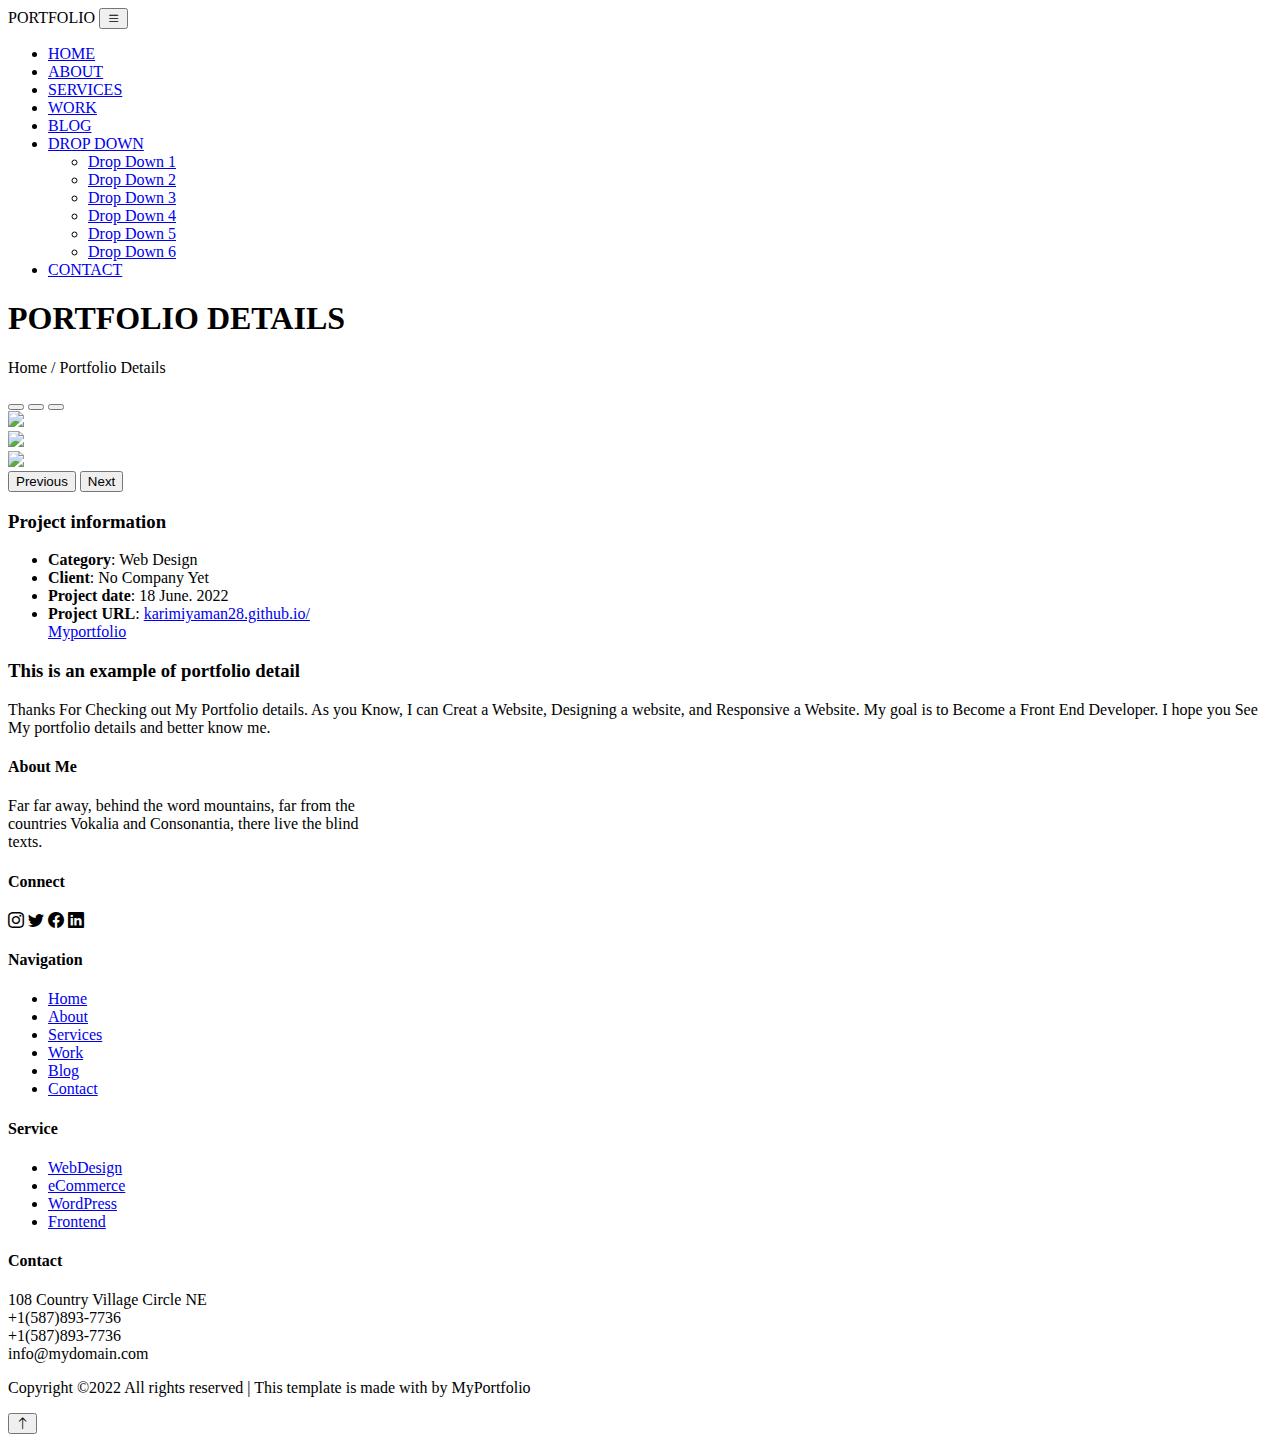
==== portfoliodetail.html @ f59cda99 "added portfoliodetail to folder" ====
<!DOCTYPE html>
<html>
<head>
	<meta charset="utf-8">
	<meta name="viewport" content="width=device-width, initial-scale=1.0" >
	<link href="https://cdn.jsdelivr.net/npm/bootstrap@5.0.2/dist/css/bootstrap.min.css" rel="stylesheet" integrity="sha384-EVSTQN3/azprG1Anm3QDgpJLIm9Nao0Yz1ztcQTwFspd3yD65VohhpuuCOmLASjC" crossorigin="anonymous">
	<link rel="stylesheet" type="text/css" href="css/style.css">
    <link rel="stylesheet" href="https://cdn.jsdelivr.net/npm/bootstrap-icons@1.7.2/font/bootstrap-icons.css">
    <link rel="stylesheet" href="css/detail.css">
	<title>Portfolio Details</title>
</head>
<body>
	<!-- header -->
	 <nav id="navbar" class="navbar navbar-expand-lg navbar-dark fixed-top">
	 <div class="container-xxl">
	  <span class="nav-logo h3 mt-2 text-light">PORTFOLIO</span>
	  <button class="navbar-toggle navbar-toggler" type="button" data-bs-toggle="collapse" data-bs-target="#toggleMenu" aria-controls="toggleMenu" aria-expanded="false" aria-label="Toggle navigation">
	   <i class="bi bi-list mobile-nav-toggles border-0"></i>
	  </button>
	   <div class="collapse navbar-collapse" id="toggleMenu">
     <div class="me-auto"></div>
	   	<ul class="navbar-nav">
	   	<li class="nav-item">
	   		<a href="#contact" class="nav-link text-light">HOME</a>
	   	</li>
	   		<li class="nav-item">
	   		<a href="#" class="nav-link text-light">ABOUT</a>
	   	</li>
	   		<li class="nav-item">
	   		<a href="#" class="nav-link text-light">SERVICES</a>
	   	</li>
	   	 	<li class="nav-item">
	   		<a href="#" class="nav-link text-light">WORK</a>
	   	  </li>
	   	    <li class="nav-item">
	   		<a href="#" class="nav-link text-light">BLOG</a>
	   	  </li>
	   	   <li class="nav-item dropdown">
	   		<a href="#" class="nav-link text-light dropdown-toggle" id="dropdwons" data-bs-toggle="dropdown">DROP DOWN</a>
	   		<ul class="dropdown-menu" aria-labelledby="dropdowns">
	   		  <li><a href="#" class="dropdown-item">Drop Down 1</a></li>
              <li><a href="#" class="dropdown-item">Drop Down 2</a></li>
              <li><a href="#" class="dropdown-item">Drop Down 3</a></li>
              <li><a href="#" class="dropdown-item">Drop Down 4</a></li>
              <li><a href="#" class="dropdown-item">Drop Down 5</a></li>
              <li><a href="#" class="dropdown-item">Drop Down 6</a></li>
	   	 </ul>
	   	  </li>
	   	  <li class="nav-item">
	   		<a href="#" class="nav-link text-light">CONTACT</a>
	   	  </li>
	   	</ul>
      </div>  
	   </div>
	  </div>
	 </nav>
	 <!-- End header Section -->
	 <!-- body -->
	  <div class="header">
	  	<div class="row justify-content-center my-5">
	  	 <div class="col-md-5 text-center ">
	  	  <h1 class="text-light">PORTFOLIO DETAILS</h1>
	  	  <p class="text-light">Home / <span>Portfolio Details</span></p>
	  	 </div>
	  	</div>
	  </div>
	 <!-- End Body Section -->
	 <!-- Portfolio-detail -->
	 <section id="portfolio-detail" class="portfolio-detail">
	 <div class="container">
	 <div class="row gy-4">
	  <div class="col-lg-8">
	  <div id="carouselExampleInterval" class="carousel slide" data-bs-ride="carousel">
	  <div class="carousel-indicators">
      <button type="button" data-bs-target="#carouselExampleIndicators" data-bs-slide-to="0" class="active" aria-current="true" aria-label="Slide 1"></button>
      <button type="button" data-bs-target="#carouselExampleIndicators" data-bs-slide-to="1" aria-label="Slide 2"></button>
      <button type="button" data-bs-target="#carouselExampleIndicators" data-bs-slide-to="2" aria-label="Slide 3"></button>
     </div>
      <div class="carousel-inner">
      <div class="carousel-item active" data-bs-interval="1000">
      <img src="./images/99.jpg" class="img-fluid rounded">
      </div>
      <div class="carousel-item" data-bs-interval="2000">
      <img src="./images/p.jpg" class="img-fluid rounded">
      </div>
      <div class="carousel-item">
      <img src="./images/d.jpg" class="img-fluid rounded">
      </div>
      </div>
     <button class="carousel-control-prev" type="button" data-bs-target="#carouselExampleInterval" data-bs-slide="prev">
     <span class="carousel-control-prev-icon d-none" aria-hidden="true"></span>
     <span class="visually-hidden">Previous</span>
     </button>
     <button class="carousel-control-next" type="button" data-bs-target="#carouselExampleInterval" data-bs-slide="next">
    <span class="carousel-control-next-icon d-none" aria-hidden="true"></span>
    <span class="visually-hidden">Next</span>
    </button>
     </div>
     </div>
      <div class="col-lg-4">
       <div class="port-info">
      <div class="portfolio-info my-5">
       <h3>Project information</h3>
       <ul>
       	<li><strong>Category</strong>: Web Design</li>
       	<li><strong>Client</strong>: No Company Yet</li>
       	<li><strong>Project date</strong>: 18 June. 2022</li>
       	<li><strong>Project URL</strong>: <a href="#" class="text-decoration-none text-dark">karimiyaman28.github.io/<br>Myportfolio</a></li>
       </ul>
      </div>
      </div>
       <div class="portfolio-discription">
       	<h3 class="mb-3 fw-bold ms-3">This is an example of portfolio detail</h3>
         <p class="ms-3">Thanks For Checking out My Portfolio details. As you Know, I can Creat a Website, Designing a website, and Responsive a Website. My goal is to Become a Front End Developer. I hope you See My portfolio details and better know me. </p>
       </div>
      </div>
     </div>
       <div class="footerss">
         <div class="container">
           <div class="row">
                  <div class="col-md-9">
                    <div class="feet d-lg-flex">
                    <div class="foots">
                   <div class="about-soc">
                     <h4 class="mb-4">About Me</h4>
                     <p class="mb-4">Far far away, behind the word mountains, far from the<br>countries Vokalia and Consonantia, there live the blind<br>texts.</p>
                     <div class="connect">
                       <h4 class="mb-4">Connect</h4>
                       <div class="icoss">
                         <i class="bi bi-instagram"></i>
                         <i class="bi bi-twitter"></i>
                         <i class="bi bi-facebook"></i>
                         <i class="bi bi-linkedin"></i>
                       </div>
                     </div>
                   </div>
                 </div>
                     <div class="foots">
                     <div class="navss">
                      <h4 class="mb-3">Navigation</h4>
                       <ul>
                         <li><a href="#">Home</a></li>
                         <li><a href="#">About</a></li>
                         <li><a href="#">Services</a></li>
                         <li><a href="#">Work</a></li>
                         <li><a href="#">Blog</a></li>
                         <li><a href="#">Contact</a></li>
                         
                       </ul>
                     </div>
                     </div>
                        <div class="foots">
                         <div class="sorvices">
                          <h4>Service</h4>
                           <ul>
                             <li><a href="#">WebDesign</a></li>
                             <li><a href="#">eCommerce</a></li>
                              <li><a href="#">WordPress</a></li>
                              <li><a href="#">Frontend</a></li>
                           </ul>
                         </div>
                        </div>
                         <div class="foots">
                         <div class="contactss">
                          <h4>Contact</h4>
                          <div class="infoss">
                           108 Country Village Circle NE
                           <br>
                           +1(587)893-7736
                           <br>
                           +1(587)893-7736
                           <br>
                          info@mydomain.com
                           </div>
                         </div>
                        </div>
                       
                   </div>
                     <div class="copyrights">
                          <div class="copyss">
                            <p>Copyright ©2022 All rights reserved | This template is made with by MyPortfolio </p>
                          </div>
                        </div>
                       <button id="arrown" title="back-top">
                          <i class="bi bi-arrow-up"></i>
                        </button>
                       
                  </div>
                </div>
              </div>
      	   </div>
        </div>
       </div>
   </section>
   <!-- End Portfolio-detail -->
   <script src="js/min.js"></script>
  <script src="https://cdn.jsdelivr.net/npm/bootstrap@5.0.2/dist/js/bootstrap.bundle.min.js" integrity="sha384-MrcW6ZMFYlzcLA8Nl+NtUVF0sA7MsXsP1UyJoMp4YLEuNSfAP+JcXn/tWtIaxVXM" crossorigin="anonymous">
  </script>
</body>
</html>
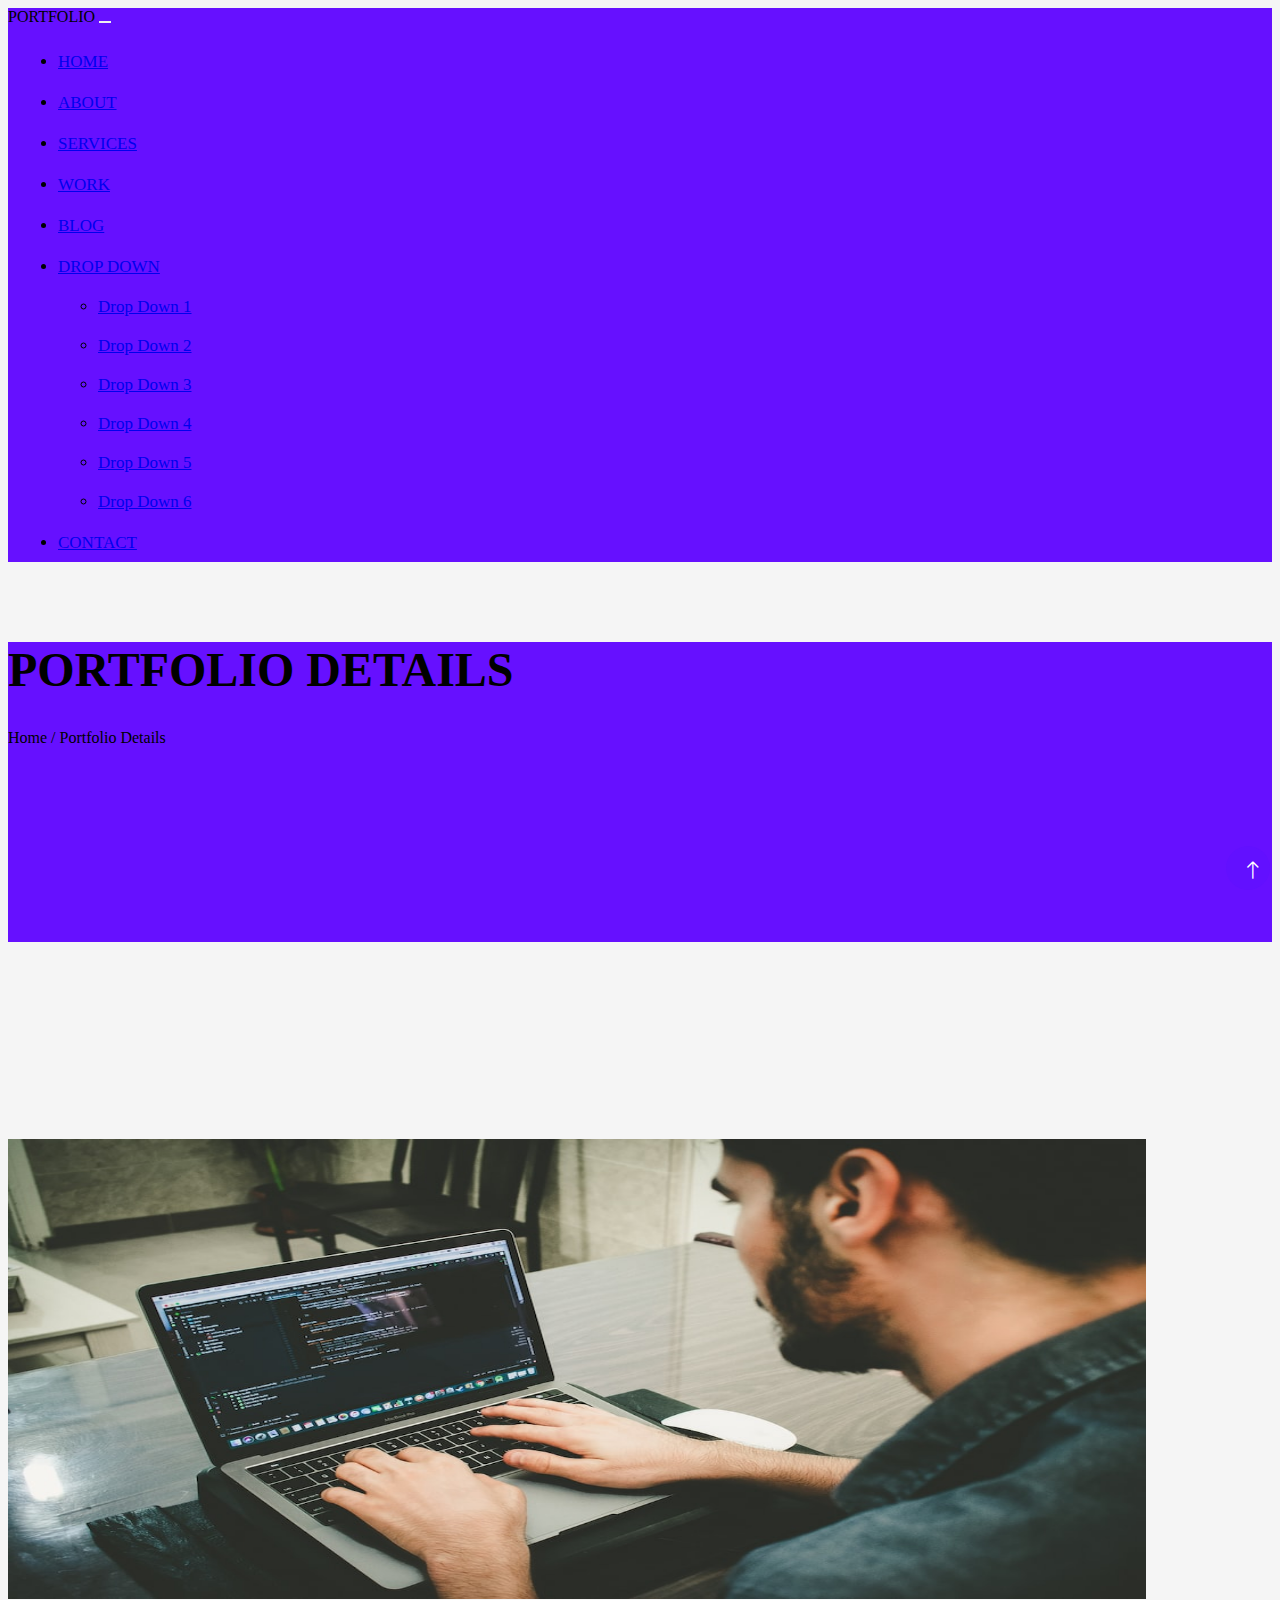
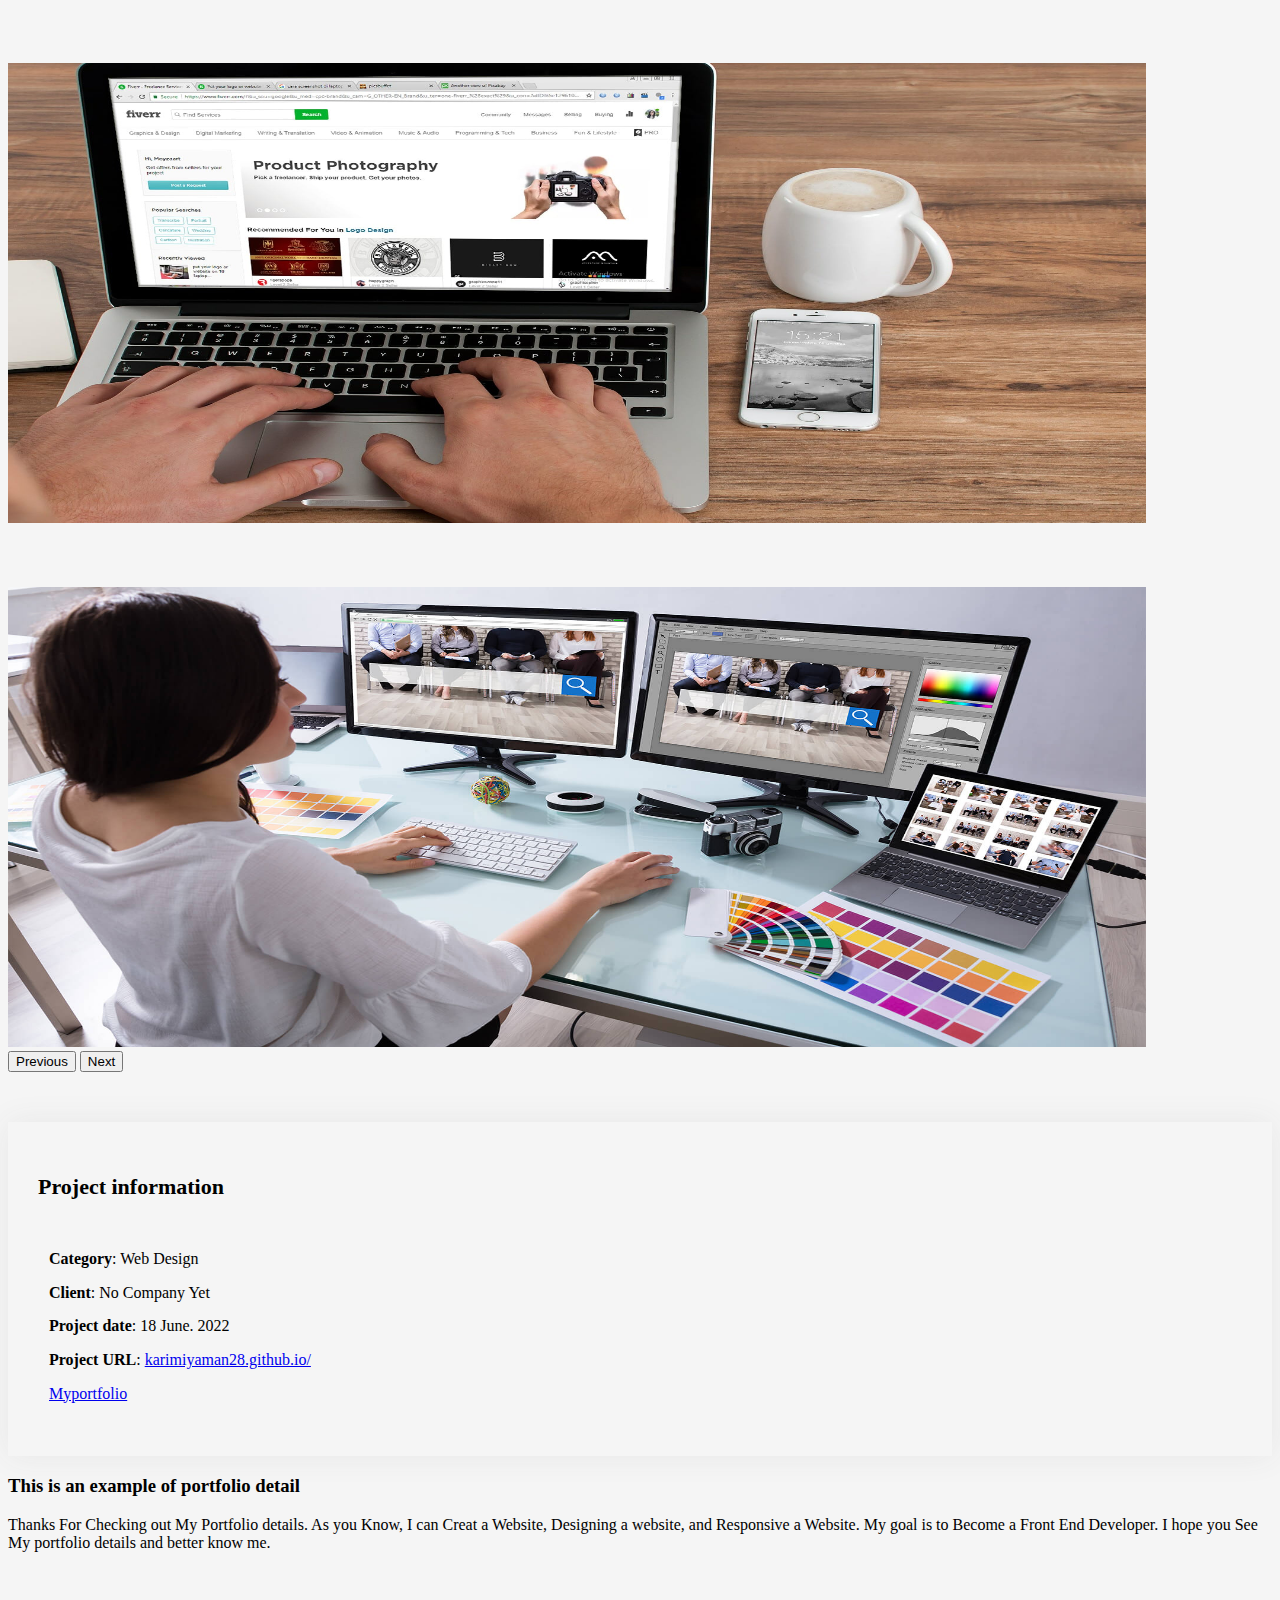
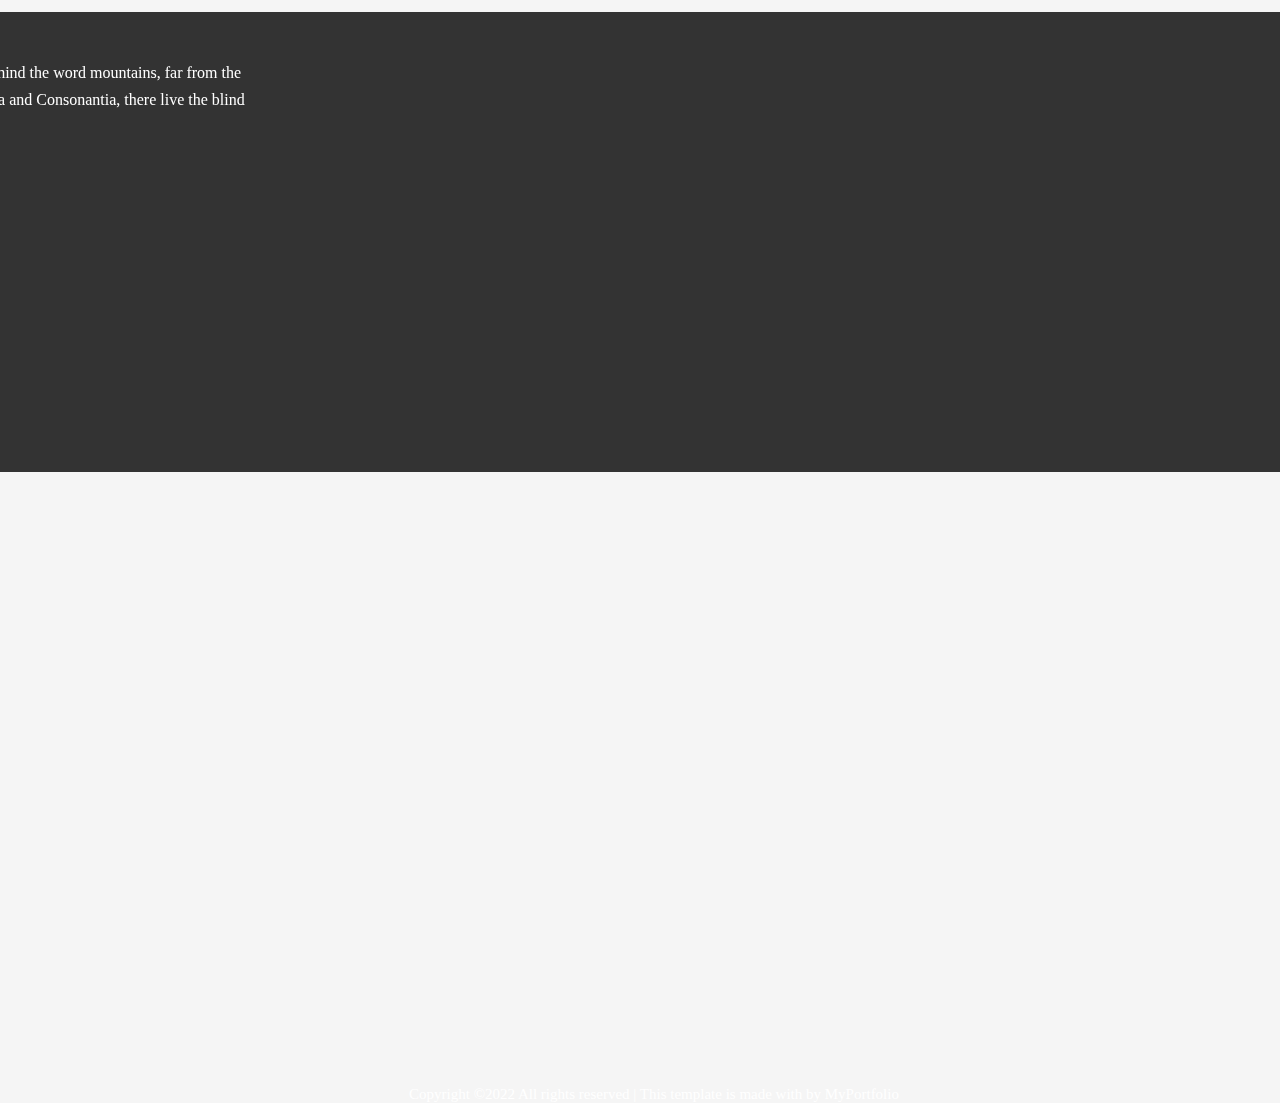
==== commit bd710b07: "update portfoliodetail file" ====
--- a/portfoliodetail.html
+++ b/portfoliodetail.html
@@ -2,7 +2,7 @@
 <html>
 <head>
 	<meta charset="utf-8">
-	<meta name="viewport" content="width=device-width, initial-scale=1.0" >
+	<meta name="viewport" content="width=device-width, initial-scale=1.0" />
 	<link href="https://cdn.jsdelivr.net/npm/bootstrap@5.0.2/dist/css/bootstrap.min.css" rel="stylesheet" integrity="sha384-EVSTQN3/azprG1Anm3QDgpJLIm9Nao0Yz1ztcQTwFspd3yD65VohhpuuCOmLASjC" crossorigin="anonymous">
 	<link rel="stylesheet" type="text/css" href="css/style.css">
     <link rel="stylesheet" href="https://cdn.jsdelivr.net/npm/bootstrap-icons@1.7.2/font/bootstrap-icons.css">
--- a/css/style.css
+++ b/css/style.css
@@ -0,0 +1,1384 @@
+html{
+	margin: 0;
+	padding: 0;
+}
+
+
+
+@media screen and (max-width: 900px) {
+	html {
+       overflow-x: hidden;
+	}
+}
+
+body{
+	background-color: #f5f5f5;
+    overflow-x: hidden;
+	
+}
+.banners{
+	position: relative;
+	background-color: #d9b611;
+	width: 100%;
+	height: 35px;
+}
+.banners-info{
+	position: relative;
+	left: 34%;
+}
+.banners-body p{
+   position: absolute;
+   color: #fff;
+   font-size: 17px;
+   margin-top: 3px;
+
+}
+
+.banners-close{
+	position: absolute;
+	margin-top: 3px;
+	left: 62%;
+
+}
+
+.banners-close a{
+    color: #fff;
+    font-size: 19px;
+}
+
+@media screen and (max-width: 900px) {
+	.banners {
+		position: relative;
+		margin-top: 57px;
+		z-index: 2;
+	}
+
+	.banners-info{
+		position: relative;
+	    left: 2%;
+	}
+	.banners-close{
+		position: absolute;
+		left: 92%;
+		top: -1%;
+
+	}
+
+	.banners-body p{
+		font-size: 15px;
+		margin-top: 4px;
+		text-align: center;
+
+	}
+}
+.navbar{
+	margin-top: 29px;
+}
+
+.mobile-nav-toggle {
+    color: #fff;
+    font-size: 32px;
+    cursor: pointer;
+    display: none;
+    line-height: 0;
+    margin-right: -4px;
+    overflow-x: hidden;
+    float: right;
+}
+.navbar-toggler{
+	outline: none;
+	border: none;
+}
+.jans{
+	margin-top: 18px;
+}
+#checkbox{
+	margin-left: -5px;
+}
+
+.navbar-nav .nav-item{
+	position: relative;
+	margin-right: 16px;
+}
+@media screen and (max-width: 900px) {
+	.mobile-nav-toggle{
+		display: block;
+		
+	}
+	
+}
+
+@media (max-width: 900px) {
+    .container {
+      padding:0;
+      margin:0;
+    }
+    body {
+      overflow-x: hidden;
+    }
+   
+    .navbar{
+    	padding-top: 3px;
+    	margin-top: 0;
+    	background: #6610f2;
+    	overflow-x: hidden;
+    }
+   
+    .navbar-toggler{
+    	margin-top: 1px;
+    }
+    .sign-up a{
+    	display: none;
+    }
+}
+.navbar-nav .nav-item{
+	font-size: 17px;
+	margin-top: -13px;
+	line-height: 2.3em;
+	
+	
+}
+
+
+.image{
+	background-image: linear-gradient( rgba(0, 0, 0, 0.4), rgba(0, 0, 0, 0.4) ), url(../images/beard.jpg);
+	height: 600px;
+	margin-top: 0px;
+	background-repeat: no-repeat;
+	background-size: cover;
+	display: flex;
+    justify-content: center;
+   align-items: center;
+   flex-direction: column;
+   
+
+
+}
+.image h6{
+	position: relative;
+	margin-top: 60px;
+	left: 1%;
+	z-index: 2;
+	color: yellow;
+	font-size: 19px;
+}
+
+
+.image h2{
+	margin-top: 10px;
+	margin-left: 2px;
+}
+.image a{
+	border: 1px solid #fff;
+	padding: 7px 17px;
+}
+.image p{
+	line-height: 1.6em;
+	margin-left: -22px;
+}
+.image a:hover{
+	background: #6610f2;
+	border: #0078ff;
+	color: #333;
+}
+
+.navbar-nav .nav-item{
+	margin-left: 10px;
+}
+.sign-up {
+	margin-top: -12px;
+}
+.sign-up a{
+     font-size: 17px;
+     position: relative;
+     text-transform: uppercase;
+     background: yellow; 
+     left: 68%;
+     margin-top: -24px;
+     border: 1px solid #ccc;
+     color:#000;
+     border-radius: 3px;
+     padding: 6px 16px;
+}
+.sign-up a:hover{
+	
+}
+
+@media screen and (max-width: 1000px) {
+	.image{
+		height: 650px;
+		background-position: center;
+		overflow-x: hidden;
+	
+	}
+	.image h2{
+		margin-top: 15px;
+		font-size: 30px;
+		
+	}
+	
+	.image h6{
+	position: relative;
+	margin-top: 125px;
+	left: -26.7%;
+	z-index: 2;
+	color: yellow;
+	font-size: 19px;
+}
+
+	
+}
+.ben{
+	font-size: 18px;
+}
+
+.img-fluid{
+	position: absolute;
+	top: 5%;
+	width: 160px;
+	height: 168px;
+}
+
+.about-info{
+	position: absolute;
+    top:3.2%;
+    z-index: 999;
+    left: 24%;
+	
+}
+.about-info ul {
+	line-height: 2.7em;
+    list-style: none;
+
+}
+.about-info li span {
+	font-size: 1.1rem;
+	list-style: none;
+
+}
+.about-mf{
+	padding-top: 2rem;
+	
+}
+.about-mf{
+	box-sizing: border-box;
+}
+.about-mf .box-shadow-full {
+    padding-top: 3rem;
+    padding-bottom: 4rem;
+    z-index: 2;
+   }
+
+.box-shadow-full {
+    padding: 1rem;
+    position: relative;
+    background-color: #fff;
+    margin-bottom: 5rem;
+    z-index: 2;
+    box-shadow: 0 1px 1px 0 rgb(0 0 0 / 13%), 0 2px 5px 0 rgb(0 0 0 / 29%);
+}
+
+
+
+#title{
+	margin-top: 29px;
+	margin-left: 15px;
+	font-size: 1.1rem;
+	color: #000;
+}
+.skill-mf{
+	position: absolute;
+	top: 36%;
+}
+.skillsbar{
+	margin-top: 15px;
+	margin-left: 15px;
+	
+	
+	
+}
+.bars{
+	width: 540px;
+	height: 11px;
+	background-color: #cde1f8;
+	margin-bottom: 13px;
+}
+
+.percent{
+	height: 11px;
+	background-color: #6610f2;
+}
+.html{
+	width: 93%;
+}
+.css{
+	width: 87%;
+}
+.js{
+	width: 70%;
+}
+.boot{
+	width: 85%;
+}
+@media screen and (max-width: 900px) {
+   .skill-mf{
+   	margin-top: -140px;
+   	float: left;
+   	
+   }
+   .skillbar{
+   	float: left;
+
+   }
+   #title{
+   	margin-top: -4px;
+   }
+   .bars{
+   	width: 396px;
+   	float: left;
+   	text-align: center;
+   }
+   .html{
+   	width: 93%;
+   }
+   .css{
+   	width: 87%;
+   }
+   .js{
+   	width: 70%;
+   }
+   .boot{
+   	width: 85%;
+   }
+   .about-info{
+   	position: relative;
+   	left: 0%;
+
+   }
+}
+
+
+
+
+
+
+
+
+
+
+@media screen and (max-width: 900px) {
+	.box-shadow-full {
+    padding: 1rem;
+    position: relative;
+    background-color: #fff;
+    z-index: 2;
+    box-shadow: 0 1px 1px 0 rgb(0 0 0 / 13%), 0 2px 5px 0 rgb(0 0 0 / 29%);
+}
+	.about-mf .box-shadow-full {
+    padding-top: 11rem;
+    padding-bottom: 6rem;
+    z-index: 2;
+   }
+   .img-fluid{
+   	position: absolute;
+   	top: 0.7%;
+   	left: 3%;
+   }
+   
+
+
+
+}
+   .about-info{
+	margin-left: -29px;
+	margin-top: 6px;
+
+  }
+   
+   #about-title{
+	font-size: 2rem;
+    position: relative;
+    margin-top: -600px;
+    z-index: 9;
+    left: 96%;
+ }
+
+  .post{
+	position: relative;
+	margin-top: 620px;
+	left: 50%;
+	z-index: 2;
+
+}
+.post h2{
+	position: relative;
+	margin-top: -60px;
+	left: 0%;
+}
+
+  .post h2:after{
+	content: '';
+	width: 110px;
+	height: 3px;
+	position: absolute;
+	left: 0;
+	margin-top: 50px;
+	border-bottom: 3px solid #6610f2;
+}
+#about-parag{
+	margin-top: 45px;
+	position: relative;
+	width: 600px;
+	left: 95%;
+	font-size: 18px;
+	line-height: 2em;
+}
+
+@media screen and (max-width: 900px) {
+
+       #about-title{
+	   font-size: 2rem;
+       position: absolute;
+       top: 94%;
+       z-index: 9;
+       left: -46%;
+    }
+
+
+
+	#about-parag{
+		position: relative;
+		width: 400px;
+		margin-top: -190px;
+		left: -52%;
+
+	}
+}
+
+ .service-title{
+ 	margin-top: -20px;
+ }
+ 
+
+}
+.janm{
+	position: absolute;
+	top: 7%;
+	left: 48%;
+	font-size: 15px;
+	letter-spacing: 3px;
+}
+
+
+.khan{
+	font-size: 14px;
+	letter-spacing: 3px;
+
+}
+.service-title{
+	font-size: 3rem;
+	color: #000;
+
+}
+.service-subtitle{
+	text-align: center;
+}
+.service-subtitle:before{
+	content: '';
+	position: absolute;
+	width: 106px;
+	height: 3px;
+	border-bottom: 4px solid #6610f2;
+	margin-top: 70px;
+	left: 46%;
+
+}
+
+.service-box{
+	background: #fff;
+	padding: 2rem 1.3rem;
+    border-radius: 1rem;
+    margin-bottom: 3rem;
+    text-align: center;
+    box-shadow: 0 13px 8px -10px rgb(0 0 0 / 10%);
+    margin-top: 30px;
+    
+}
+
+
+.service-box .ico-circle{
+	line-height: 0;
+	font-size: 2rem;
+	transition: all 500ms ease;
+   display: inline-flex;
+   align-items: center;
+   justify-content: center;
+   
+   
+}
+.service-box .ico-circle{
+	width: 90px;
+	height: 90px;
+	border-radius: 50%;
+	box-shadow: 0 0 0 10px #6610f2;
+	line-height: 1.55;
+	margin: 0 auto;
+   text-align: center;
+   
+}
+
+.service-box .ico-circle i{
+	font-size: 27px;
+}
+
+
+
+.service-content h4{
+	font-size: 1.4rem;
+	color: #000;
+}
+.service-box:hover .ico-circle{
+    transition: all 500ms ease;
+	color: #fff;
+    background-color: #6610f2;
+    box-shadow: 0 0 0 10px #cde1f8;
+}
+@media screen and (max-width: 900px) {
+	.service-subtitle:before{
+	content: '';
+	position: absolute;
+	width: 118px;
+	height: 3px;
+	border-bottom: 4px solid #6610f2;
+	margin-top: 100px;
+	left: 37%;
+
+}
+ .janm{
+	position: absolute;
+	top: 49.4%;
+	left: 4%;
+	font-size: 15px;
+	letter-spacing: 3px;
+}
+  
+  .khan{
+	font-size: 14px;
+	letter-spacing: 3px;
+    position: absolute;
+    top: 269%;
+    left: 37%;
+    z-index: 2;
+}
+
+}
+.counter{
+	background-image: linear-gradient( rgba(0, 0, 0, 0.6), rgba(0, 0, 0, 0.6) ), url(../images/G.jpg);
+	background-repeat: no-repeat;
+	background-size: cover;
+	height: 300px;
+	background-position: center;
+}
+.counter-box{
+	margin-top: 60px;
+}
+
+
+.counter-ico .ico-circle i{
+	text-align: center;
+	font-size: 39px;
+	margin-top: 10px;
+	margin-left: 7px;
+}
+.counter-body {
+	margin-top: 20px;
+}
+
+
+
+@media screen and (max-width: 1000px) {
+	.counter{
+		
+		height: 890px;
+
+	}
+	.counter-box{
+		position: relative;
+		margin-top:60px;
+		z-index: 2;
+	}
+	
+}
+.text-title {
+	color: #000;
+}
+.text-titles {
+	font-size: 3rem;
+}
+.text-titles::before{
+    content: '';
+    position: absolute;
+    border-bottom: 4px solid #6610f2;
+    width: 115px;
+    height: 3px;
+    margin-top: 129px;
+    left: 46%;
+
+ }
+ @media screen and (max-width: 900px) {
+ 	.text-titles::before{
+    content: '';
+    position: absolute;
+    border-bottom: 4px solid #6610f2;
+    width: 115px;
+    height: 3px;
+    margin-top: 155px;
+    left: 37%;
+
+  }
+ }
+
+ 
+.work-box{
+	box-shadow: 0 13px 8px -10px rgb(0 0 0 / 28%);
+	background-color: #fff;
+	position: relative;
+	margin-top: 60px;
+}
+.work-box:hover img{
+	transform: scale(1.3);
+}
+
+.work-img{
+	transition: all 1s;
+	display: block;
+	overflow: hidden;
+	height: auto;
+    max-width: 100%;
+	
+}
+
+.bab{
+	font-size: 14px;
+	letter-spacing: 3px;
+}
+.work-content{
+	margin-top: 19px;
+	margin-left: 20px;
+	padding-bottom: 40px;
+}
+
+.w-title{
+	font-size: 1.2rem;
+	color: #000;
+	
+	
+	
+}
+.w-parag{
+	color: #6610f2;
+}
+.w-info{
+	font-size: 13px;
+}
+.bi-plus-circle{
+	color: #6610f2;
+}
+
+.w-link{
+	font-size: 2.5rem;
+	position: relative;
+	left: 395%;
+	margin-top: -40px;
+}
+
+.backs{
+	background-color: #6610f2;
+	height: 200px;
+	position: relative;
+	margin-top: 240px;
+    width: 160%;
+    left: -10%;
+
+
+}
+
+.teams h2{
+	color: #000;
+	font-size: 3rem;
+}
+.teams h1:after{
+	 content: '';
+    position: absolute;
+    border-bottom: 4px solid #6610f2;
+    width: 115px;
+    height: 3px;
+    margin-top: 140px;
+    left: 45.5%;
+}
+.shadows{
+	 height: 550px;
+     width: 1150px;
+     background-color: #fff;
+     position: relative;
+     margin-left: 70px;
+     z-index: 2;
+     margin-top: -400px;
+    box-shadow: 0 1px 1px 0 rgb(0 0 0 / 13%), 0 2px 4px 0 rgb(0 0 0 / 29%);
+}
+
+.im{
+	width: 215px;
+	height: 215px;
+	border-radius: 50%;
+	margin-left: 75px;
+	margin-top: 30px;
+
+}
+.var h3{
+	margin-top: 18px;
+	margin-left: 89px;
+	color: #000;
+}
+.var h5 {
+	margin-top: 10px;
+	margin-left: 104px;
+	font-size: 17px;
+	color: #6610f2;
+}
+.var p{
+	margin-top: 12px;
+	text-align: center;
+	line-height: 1.8em;
+}
+.icons {
+	margin-left: 120px;
+	margin-top:20px;
+	font-size: 28px;
+	letter-spacing: 3px;
+	color: grey;
+}
+.teams p{
+	text-align: center;
+}
+@media screen and (max-width: 1000px) {
+	.backs{
+		background-color: #6610f2;
+	    height: 1000px;
+	    position: relative;
+        width: 150%;
+      
+	}
+	.teams h1:after{
+	 content: '';
+    position: absolute;
+    border-bottom: 4px solid #6610f2;
+    width: 115px;
+    height: 3px;
+    margin-top: 158px;
+    left: 36.5%;
+    z-index: 2;
+}
+	.shadows {
+		position: absolute;
+		left: 33%;
+		margin-top: -70%;
+		transform: translate(-50%, -50%);
+		height: 1630px;
+		width: 340px;
+	}
+	.im{
+		margin-left: 43px;
+		position: relative;
+		width: 250px;
+		height: 250px;
+	}
+	.team{
+		position: relative;
+		margin-top: 4px;
+	}
+	.var h3{
+		margin-left: 96px;
+
+	}
+	.var h5 {
+		position: relative;
+		margin-left: 95px;
+	}
+}
+
+@media screen and (max-width: 1000px) {
+	.text-center .text-title-a{
+		margin-top: 500px;
+		margin-left: -10px;
+	}
+	.text-title::before{
+    content: '';
+    position: absolute;
+    border-bottom: 4px solid #6610f2;
+    width: 46px;
+    height: 3px;
+    margin-top: 97px;
+    left: 44%;
+
+ }
+  #blogs{
+	font-size: 14px;
+	letter-spacing: 3px;
+	position: relative;
+	left: 10%;
+	z-index: 2;
+}
+
+	.work-content{
+		margin-top: -1px;
+	}
+	.w-title{
+		margin-right: 100px;
+		
+
+
+	}
+	.w-link{
+	font-size: 2.5rem;
+	color: #6610f2;
+	position: relative;
+	left: 85%;
+	margin-top: -47px;
+}
+
+}
+#blog{
+	position: relative;
+	margin-top: 100px;
+}
+
+.card-blog{
+	margin-top: 40px;
+}
+
+.text-title-a{
+	font-size: 3rem;
+	z-index: 2;
+	color: #000;
+}
+.tem {
+  font-size: 14px;
+  letter-spacing: 3px;
+  margin-top: 10px;
+}
+.text-title-a::before{
+	content: '';
+	position: absolute;
+	width: 109px;
+	height: 3px;
+	border-bottom: 4px solid #6610f2;
+	margin-top: 120px;
+	left: 46.5%;
+}
+.card-body{
+	margin-top: -16px;
+}
+.card-category-box {
+	margin-top:10px;
+}
+.card-category-box span small {
+	font-size: 90%;
+}
+
+.card-category-p{
+     margin-top: 4px;
+}
+.card-title{
+	float: left;
+	margin-left: 14px;
+	font-size: 1rem;
+	text-transform: uppercase;
+	margin-top: -6px;
+
+}
+.card-title a{
+	text-decoration: none;
+	color: #000;
+	
+}
+.card-title .link:hover{
+	color: #6610f2;
+}
+.card-subtitle{
+	position: relative;
+	text-align: left;
+	margin-left: 14px;
+	margin-bottom: 5px;
+
+}
+.card-footer{
+	padding: 0.5rem 1rem;
+	background-color: rgba(0,0,0,.03);
+	border-top: 1px solid rgba(0,0,0,.125);
+	background-color: #fff;
+
+}
+.post-ramin a{
+	text-decoration: none;
+}
+.post-ramin .lonks:hover{
+	color: #6610f2;
+}
+.post-ramin img{
+	margin-left: -10px;
+}
+
+.ramin{
+	width: 32px;
+	height: 32px;
+	margin-right: 390px;
+	margin-top: -5px;
+}
+.author{
+	float: left;
+	margin-left: 30px;
+	margin-top: -28px;
+}
+.post-date{
+	margin-top: -30px;
+}
+@media screen and (max-width: 1000px) {
+	
+	.text-title-a::before{
+	content: '';
+	position: absolute;
+	width: 100px;
+	height: 3px;
+	border-bottom: 4px solid #6610f2;
+	margin-top: 121px;
+	left: 40%;
+  }
+    
+	
+	.author{
+	font-size: 17px;
+	margin-top: -28px;
+}
+}
+
+.contact-mf{
+	margin-top: 20px;
+}
+
+.contact-box{
+	margin-top: -100px;
+	
+}
+.contact-bg{
+	padding: 8rem 1.25rem;
+    position: relative;
+    background-color: #fff;
+    margin-bottom: 0;
+    z-index: 2;
+    box-shadow: 0 1px 1px 0 rgb(0 0 0 / 2%), 0 2px 5px 0 rgb(0 0 0 / 3%);
+   margin-top: 30px;
+   
+}
+.title-left{
+	font-size: 2rem;
+}
+.title-left:after{
+	content: '';
+	position: absolute;
+	width: 110px;
+	height: 3px;
+	border-bottom: 3px solid #6610f2;
+	margin-top: 47px;
+	left: 3.9%;
+}
+ .php-email-form{
+ 	position: relative;
+ 	margin-top: 130px;
+ 	
+ }
+.form-group{
+	
+	margin-top: -200px;
+}
+
+
+.php-email-form .sent-message{
+	display: none;
+    color: #fff;
+    background: #6610f2;
+    text-align: center;
+    padding: 15px;
+    font-weight: 600;
+    z-index: 2;
+
+}
+.php-email-form button{
+     border-radius: 26px;
+     position: relative;
+     right: 83%;
+    transform: translate(-50%, -50%);
+    background: #6610f2;
+    z-index: 999;
+    color: #fff;
+}
+@media screen and (max-width: 900px) {
+	.title-left{
+	font-size: 2rem;
+	position: relative;
+	left: 42%;
+	transform: translate(-50%, -50%);
+	margin-top: 15px;
+	
+   }
+   .title-left:after{
+	content: '';
+	position: absolute;
+	width: 95px;
+	height: 3px;
+	border-bottom: 3px solid #6610f2;
+	margin-top: 47px;
+	left: -0%;
+  }
+  .form-group{
+	margin-top: -200px;
+	position: relative;
+	left: -5.9%;
+  }
+  .php-email-form button{
+     border-radius: 26px;
+     position: relative;
+     right: 0%;
+     margin-top: -10px;
+     left: 50%;
+     
+  }
+
+  .contact-bg{
+	padding: 8rem 1.25rem;
+    position: relative;
+    background-color: #fff;
+    margin-bottom: 0;
+    z-index: 2;
+    
+   }
+   
+.contact-box .title-left h2{
+	position: absolute;
+	top: 130%;
+	left: 30%;
+
+}
+
+}
+.box-title .title-right{
+	position: absolute;
+	top: 7%;
+	left: 52.4%;
+	color: #000;
+}
+
+
+.box-title .title-right:after{
+	content: '';
+	position: absolute;
+	width: 103px;
+	height: 3px;
+	border-bottom: 3px solid #6610f2;
+	left: 1%;
+	top: 80%;
+}
+.info-more{
+	position: absolute;
+	top: 22%;
+	left: 52.8%;
+	text-align: left;
+	z-index: 2;
+
+}
+.info-more h6{
+	font-size: 18px;
+	line-height: 1.5em;
+}
+#blogs{
+	font-size: 14px;
+	letter-spacing: 3px;
+}
+
+.list-ico{
+	list-style: none;
+	margin-left: -30px;
+
+	
+}
+.list-ico li{
+	margin-bottom: 13px;
+}
+
+.social-icon{
+	position: relative;
+	text-align: center;
+	left: 58%;
+	margin-top: -120px;
+}
+.social-ico ul{
+	list-style: none;
+	margin-left: 53px;
+	font-size: 23px;
+	word-spacing: 7px;
+}
+.social-ico ul a{
+	text-decoration: none;
+	color: #000;
+}
+
+
+@media screen and (max-width: 800px) {
+  .box-title .title-right{
+      position: absolute;
+      top: 48.5%;
+      display: inline-block;
+      left: 5%;
+    
+  }
+  .box-title .title-right:after{
+	content: '';
+	position: absolute;
+	width: 118px;
+	height: 3px;
+	border-bottom: 3px solid #6610f2;
+	top: 100%;
+	left: 3%;
+	
+
+}
+  .info-more{
+     position: relative;
+     margin-top: 130px;
+	 left: 1%;
+	 text-align: left;
+  }
+ 
+  
+  .social-icon{
+  	position: relative;
+  	left: -48%;
+  	margin-top: -19px;
+}
+ 
+}
+footer{
+	width: 1560px;
+	height: 460px;
+	background-color: #333;
+	color: #fff;
+	z-index: 2;
+	position: relative;
+	left: 0%;
+}
+
+.footers{
+	position: relative;
+	z-index: 2;
+	margin-top: 60px;
+}
+.about-sec h4{
+	font-size: 19px;
+}
+.about-sec p{
+	line-height: 1.7em;
+}
+.icos i{
+	margin-right: 3px;
+	font-size: 20px;
+}
+.navs{
+	position: relative;
+	left: 90%;
+}
+.navs li{
+	list-style: none;
+}
+.navs ul  a{
+    text-decoration: none;
+    color: #fff;
+    line-height: 2em;
+    margin-left: -10px;
+}
+.navs h4{
+	font-size: 19px;
+}
+.sorvice{
+	position: relative;
+	left: 270%;
+}
+.sorvice ul{
+	margin-left: -28px;
+	line-height: 2em;
+}
+.sorvice li{
+	list-style: none;
+}
+.sorvice a{
+	text-decoration: none;
+	color: #fff;
+}
+.sorvice h4{
+	font-size: 19px;
+}
+.contacts{
+	position: relative;
+	left: 123%;
+}
+.contacts h4{
+	font-size: 19px;
+}
+.infos{
+	line-height: 2em;
+}
+
+@media screen and (max-width: 900px) {
+	footer{
+		width: 500px;
+	   height: 1190px;
+	   background-color: #333;
+	   color: #fff;
+	   z-index: 2;
+	   position: relative;
+	   left: 0%;
+	}
+	.footers .navs{
+	
+		position: relative;
+		margin-left: -440px;
+		margin-top: 50px;
+		
+	}
+	.navs h4{
+		font-size: 17px;
+	}
+	.footers .about-sec{
+		position: relative;
+       text-align: left;
+       margin-right: 60px;
+		
+	}
+	.about-sec h4{
+      font-size: 17px;
+      margin-left: 10px;
+    
+	}
+	.about-sec p{
+		margin-left: 10px;
+	}
+
+	.footers .sorvice {
+	    position: relative;
+	    margin-left: -1330px;
+		margin-top: 46px;
+
+	}
+	.sorvice h4{
+		font-size: 17px;
+	}
+	.connects{
+		
+		margin-top: 30px;
+
+	}
+	.connects h4{
+		font-size: 17px;
+	}
+	.about-sec .connects .icos{
+		margin-left: 11px;
+	}
+	.footers .contacts{
+		position: relative;
+		left: 4%;
+		margin-top: 45px;
+	}
+
+}
+
+.copyright{
+	position: relative;
+	margin-top: 80px;
+	left: 37%;
+
+}
+.copys p{
+	font-size: 15px;
+}
+@media screen and (max-width: 700px) {
+	.copyright{
+		position: relative;
+		margin-right: 55px;
+		left: 0%;
+	
+		margin-top: 100px;
+		text-align: center;
+
+	}
+	.copys p{
+		font-size: 14px;
+		
+
+	}
+}
+
+
+.messg{
+	position: relative;
+	left: 6.7%;
+	margin-top: 15px;
+	font-size: 17px;
+	animation: button .3s linear;
+}
+.messg .success{
+	animation: button .3s linear;
+	display: none;
+	
+}
+
+.messg .wrong{
+    margin-top: -8px;
+    margin-left: 80px;
+    font-size: 16px;
+    animation: button .3s linear;
+    display: none;
+}
+
+#arrowin{
+	position: fixed;
+	right: 19px;
+	bottom: 10px;
+	background-color: #6610f2;
+	width: 44px;
+	height: 44px;
+	border-radius: 50%;
+	color: #fff;
+	border: #6610f2;
+	margin-top: -9px;
+	
+	
+}
+
+#arrowin i{
+	position: relative;
+	font-size: 25px;
+	margin-left: 10px;
+	top: 8%;
+
+}
+
+@keyframes button {
+   0%{
+   	transform: scale(0.1);
+   }
+   50%{
+   	transform: scale(0.5);
+   }
+   100%{
+   	transform: scale(1);
+   }
+}--- a/css/detail.css
+++ b/css/detail.css
@@ -0,0 +1,358 @@
+body{
+	background-color: #f5f5f5;
+	overflow-x: hidden;
+}
+
+@media screen and (max-width: 900px) {
+	html{
+		overflow-x: hidden;
+	}
+}
+
+
+
+
+
+.navbar{
+	background-color: #6610ff;
+	margin-top: 0px;
+}
+.header{
+	background:#6610ff;
+	position: relative;
+	height: 300px;
+	margin-top: 74px;
+
+}
+ .mobile-nav-toggles{
+  color: #fff;
+    font-size: 32px;
+    cursor: pointer;
+    display: none;
+    line-height: 0;
+    margin-right: -5px;
+    overflow-x: hidden;
+    float: right;
+ }
+ .navbar-toggler{
+ 	outline: none;
+ 	border: none;
+ }
+
+.navbar-nav .nav-item{
+	font-size: 17px;
+	margin-top: 2px;
+	position: relative;
+}
+.navbar-toggler{
+	margin-right: 6px;
+}
+.header h1{
+	font-size: 3rem;
+	margin-top: 80px;
+}
+.header p{
+	margin-top: 20px;
+	
+}
+@media screen and (max-width: 900px) {
+	  .mobile-nav-toggles{
+		display: block;
+		overflow-x: hidden;
+
+	}
+	.header{
+		height: 300px;
+		background-position: center;
+		position: relative;
+		margin-top: 56px;
+	}
+	.header h1{
+		margin-top: 80px;
+	}
+	
+}
+
+@media screen and (max-width: 900px) {
+	.container{
+		margin:0;
+		padding: 0;
+	}
+	body{
+		overflow-x: hidden;
+
+	}
+	.navbar{
+		overflow-x: hidden;
+	}
+
+	
+}
+
+
+
+
+
+
+
+
+.carousel-indicators button{
+	margin-top: 130px;
+	color: #000;
+	margin-left: -140px;
+}
+
+.carousel-item{
+	position: relative;
+	left: 0%;
+	margin-top: 60px;
+	
+}
+ .img-fluid{
+	width: 90%;
+	height: 460px;
+	position: relative;
+	background-position: center;
+}
+
+@media screen and (max-width: 1000px) {
+	.img-fluid{
+	  width: 94%;
+	  height: 290px;
+	  
+	  
+    }
+    .carousel-item{
+    	position: relative;
+    	left: 4%;
+    	margin-top: 170px;
+    }
+    
+   .carousel-indicators button{
+	margin-top: -5px;
+	
+   }
+}
+.port-info{
+	
+	box-shadow: 0px 0 30px rgb(78 78 78 / 8%);
+	margin-top: 50px;
+}
+.portfolio-info{
+	padding: 30px;
+}
+.portfolio-info h3{
+	font-size: 22px;
+	font-weight: 700px;
+	padding-bottom: 20px;
+	
+}
+.portfolio-info ul{
+	list-style: none;
+	margin-left: -29px;
+}
+.portfolio-info li{
+	line-height: 2.1em;
+
+}
+@media screen and (max-width: 900px) {
+	.port-info{
+		margin-top: -50px;
+
+	}
+}
+.copyright-box{
+	background: #6610f2;
+	height: 78px;
+	position: absolute;
+	overflow: hidden;
+    width: 100%;
+	color: #fff;
+    left: 0;
+}
+.copyright{
+   margin-top: 19px;
+}
+.footerss{
+	width: 1560px;
+	height: 460px;
+	background-color: #333;
+	color: #fff;
+	z-index: 2;
+	position: relative;
+	left: -9%;
+	margin-top: 40px;
+}
+.foots{
+	position: relative;
+	z-index: 2;
+	margin-top: 60px;
+}
+
+.about-soc h4{
+	font-size: 19px;
+}
+.about-soc p{
+	line-height: 1.7em;
+}
+.icoss i{
+	margin-right: 3px;
+	font-size: 20px;
+}
+.navss{
+	position: relative;
+	left: 90%;
+}
+.navss li{
+	list-style: none;
+}
+.navss ul  a{
+    text-decoration: none;
+    color: #fff;
+    line-height: 2em;
+    margin-left: -10px;
+}
+.navss h4{
+	font-size: 19px;
+}
+.sorvices{
+	position: relative;
+	left: 270%;
+}
+.sorvices ul{
+	margin-left: -28px;
+	line-height: 2em;
+}
+.sorvices li{
+	list-style: none;
+}
+.sorvices a{
+	text-decoration: none;
+	color: #fff;
+}
+.sorvices h4{
+	font-size: 19px;
+}
+.contactss{
+	position: relative;
+	left: 175%;
+}
+.contactss h4{
+	font-size: 19px;
+}
+.infoss{
+	line-height: 2em;
+}
+
+@media screen and (max-width: 900px) {
+	.footerss{
+		width: 500px;
+	   height: 1190px;
+	   background-color: #333;
+	   color: #fff;
+	   z-index: 2;
+	   position: relative;
+	   left: 0%;
+	}
+	.foots .navss{
+	
+		position: relative;
+		margin-left: -440px;
+		margin-top: 50px;
+		
+	}
+	.navss h4{
+		font-size: 17px;
+	}
+	.foots .about-soc{
+		position: relative;
+       text-align: left;
+       margin-right: 60px;
+		
+	}
+	.about-soc h4{
+      font-size: 17px;
+      margin-left: 10px;
+    
+	}
+	.about-soc p{
+		margin-left: 10px;
+	}
+
+	.foots .sorvices {
+	    position: relative;
+	    margin-left: -1330px;
+		margin-top: 46px;
+
+	}
+	.sorvices h4{
+		font-size: 17px;
+	}
+	.connect{
+		
+		margin-top: 30px;
+
+	}
+	.connect h4{
+		font-size: 17px;
+	}
+	.about-soc .connect .icoss{
+		margin-left: 11px;
+	}
+	.foots .contactss{
+		position: relative;
+		left:4%;
+		margin-top: 45px;
+	}
+
+}
+.copyrights{
+	position: relative;
+	margin-top: 80px;
+	left: 33%;
+
+}
+.copyss p{
+	font-size: 15px;
+}
+
+@media screen and (max-width: 700px) {
+	.copyrights{
+		position: relative;
+		margin-right: 55px;
+		left: 0%;
+	
+		margin-top: 100px;
+		text-align: center;
+
+	}
+	.copyss p{
+		font-size: 14px;
+		
+
+	}
+}
+
+#arrown{
+	position: fixed;
+	right: 10px;
+	bottom: 10px;
+	width: 44px;
+	height: 44px;
+	border: none;
+	outline: none;
+	background: #6210ff;
+	color: #ffff;
+	margin-top: -9px;
+	border-radius: 50%;
+}
+#arrown:active{
+	background-color: #6210ff;
+}
+
+#arrown i{
+	position: relative;
+	font-size: 20px;
+	margin-left: 10px;
+	top: 8%;
+}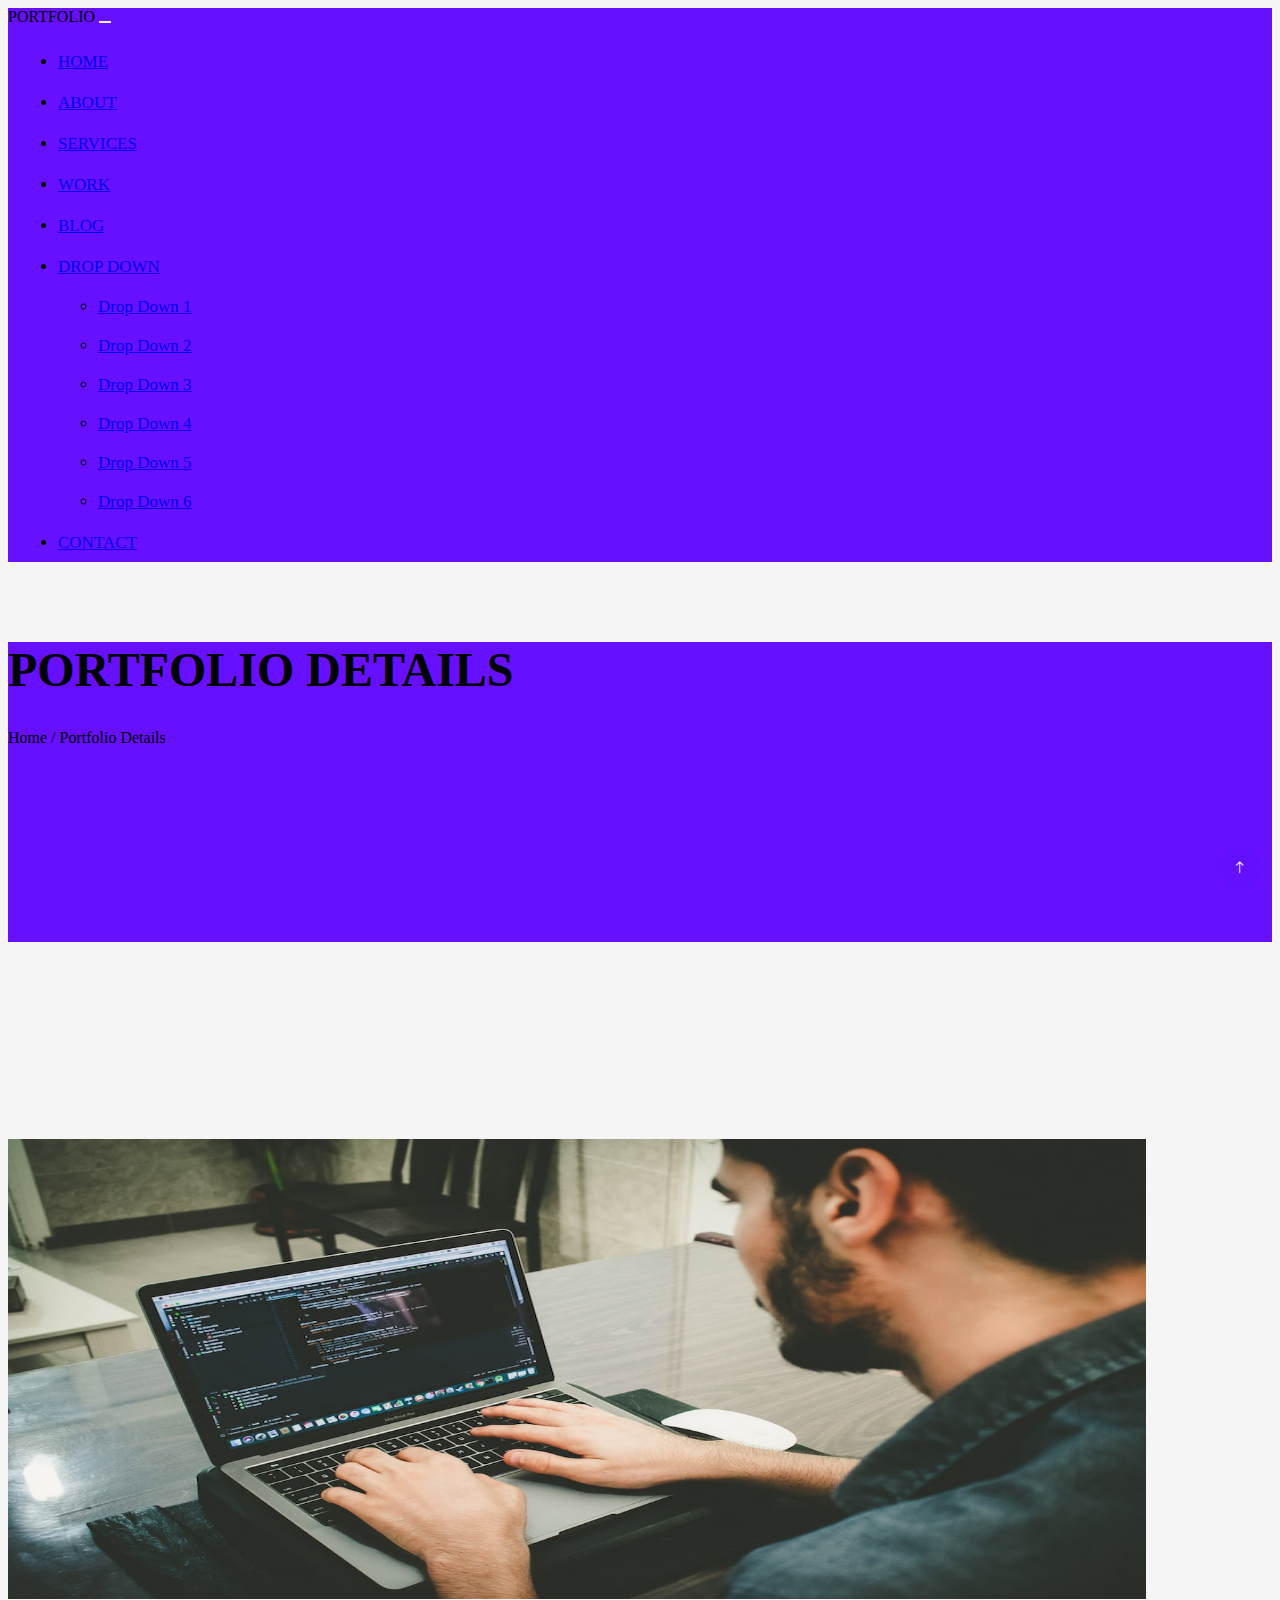
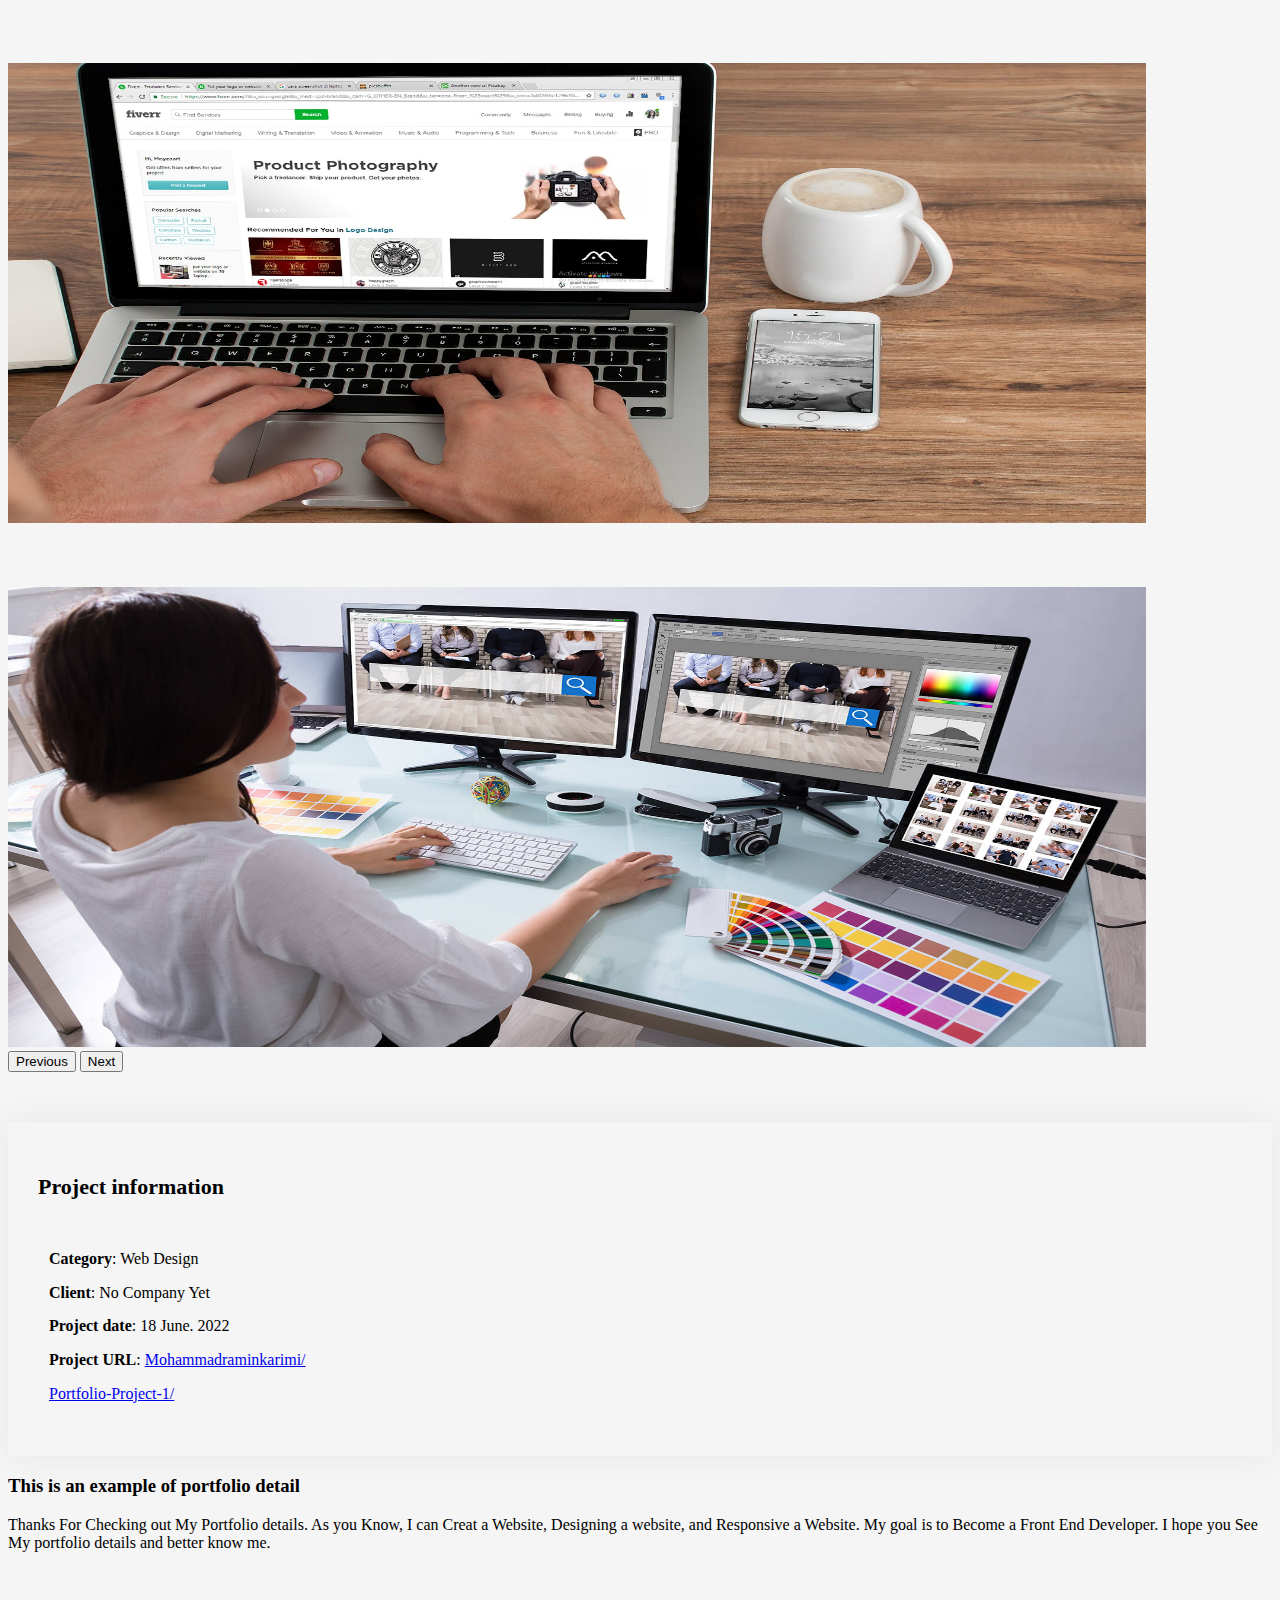
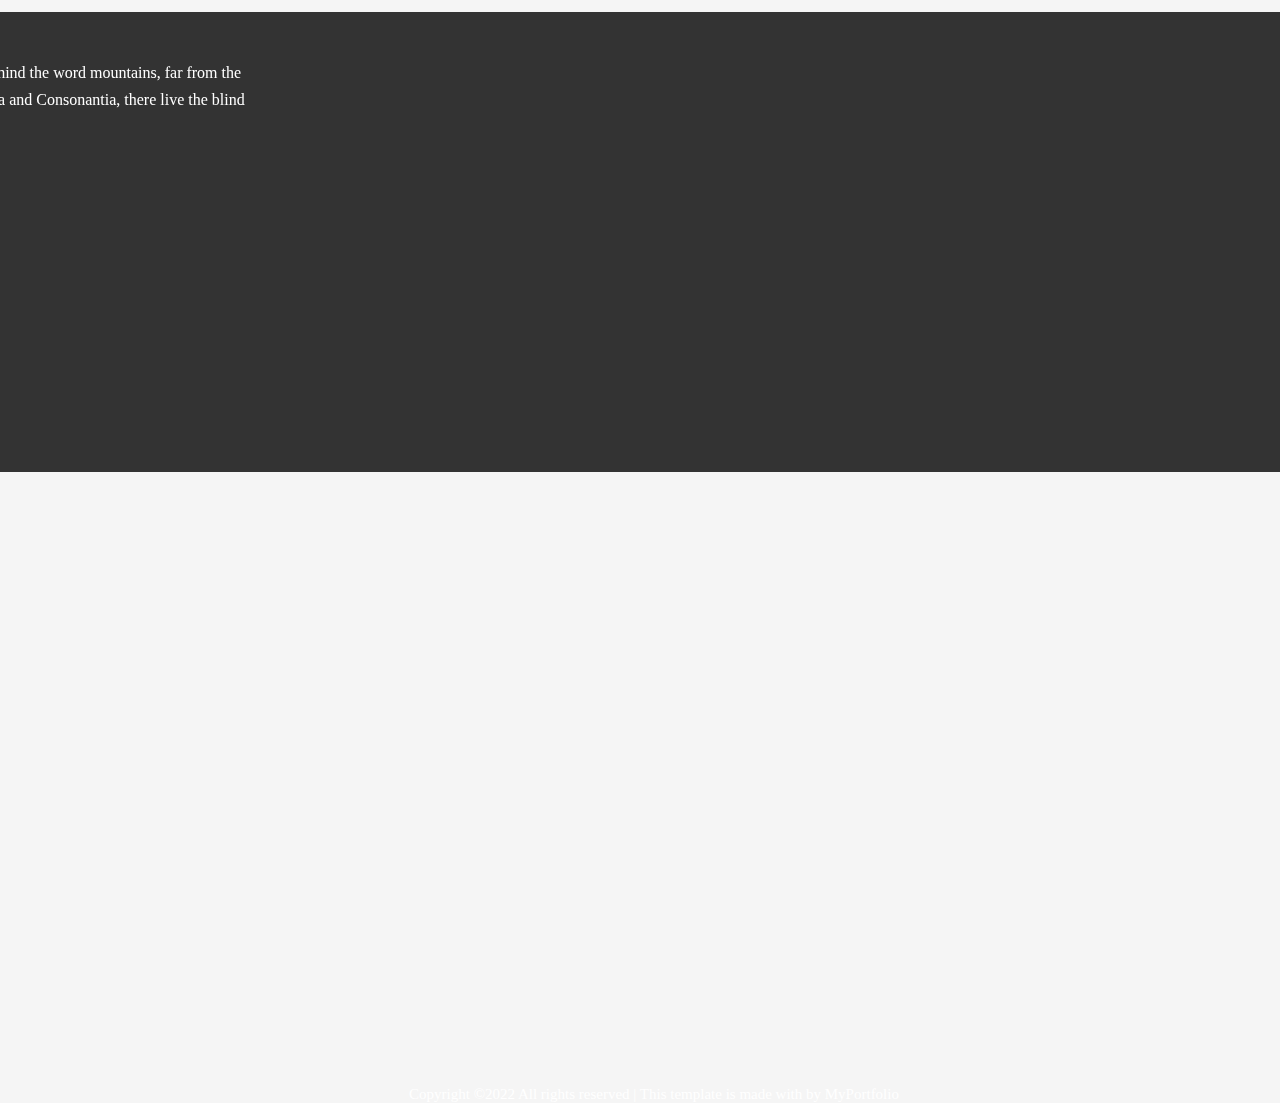
==== commit bd293c6f: "update style css file" ====
--- a/portfoliodetail.html
+++ b/portfoliodetail.html
@@ -24,16 +24,16 @@
 	   		<a href="#contact" class="nav-link text-light">HOME</a>
 	   	</li>
 	   		<li class="nav-item">
-	   		<a href="#" class="nav-link text-light">ABOUT</a>
+	   		<a href="index.html" class="nav-link text-light">ABOUT</a>
 	   	</li>
 	   		<li class="nav-item">
-	   		<a href="#" class="nav-link text-light">SERVICES</a>
+	   		<a href="index.html" class="nav-link text-light">SERVICES</a>
 	   	</li>
 	   	 	<li class="nav-item">
-	   		<a href="#" class="nav-link text-light">WORK</a>
+	   		<a href="index.html" class="nav-link text-light">WORK</a>
 	   	  </li>
 	   	    <li class="nav-item">
-	   		<a href="#" class="nav-link text-light">BLOG</a>
+	   		<a href="index.html" class="nav-link text-light">BLOG</a>
 	   	  </li>
 	   	   <li class="nav-item dropdown">
 	   		<a href="#" class="nav-link text-light dropdown-toggle" id="dropdwons" data-bs-toggle="dropdown">DROP DOWN</a>
@@ -47,7 +47,7 @@
 	   	 </ul>
 	   	  </li>
 	   	  <li class="nav-item">
-	   		<a href="#" class="nav-link text-light">CONTACT</a>
+	   		<a href="index.html" class="nav-link text-light">CONTACT</a>
 	   	  </li>
 	   	</ul>
       </div>  
@@ -105,7 +105,7 @@
        	<li><strong>Category</strong>: Web Design</li>
        	<li><strong>Client</strong>: No Company Yet</li>
        	<li><strong>Project date</strong>: 18 June. 2022</li>
-       	<li><strong>Project URL</strong>: <a href="#" class="text-decoration-none text-dark">karimiyaman28.github.io/<br>Myportfolio</a></li>
+       	<li><strong>Project URL</strong>: <a href="#" class="text-decoration-none text-dark">Mohammadraminkarimi/<br>Portfolio-Project-1/</a></li>
        </ul>
       </div>
       </div>
@@ -170,7 +170,7 @@
                            <br>
                            +1(587)893-7736
                            <br>
-                          info@mydomain.com
+                          karimiramin662@gmail.com
                            </div>
                          </div>
                         </div>
--- a/css/style.css
+++ b/css/style.css
@@ -1,6 +1,9 @@
+
+
 html{
 	margin: 0;
 	padding: 0;
+	-webkit-text-size-adjust: none;
 }
 
 
@@ -8,6 +11,7 @@
 @media screen and (max-width: 900px) {
 	html {
        overflow-x: hidden;
+       -webkit-text-size-adjust: none;
 	}
 }
 
@@ -24,7 +28,7 @@
 }
 .banners-info{
 	position: relative;
-	left: 34%;
+	left: 39%;
 }
 .banners-body p{
    position: absolute;
@@ -37,7 +41,7 @@
 .banners-close{
 	position: absolute;
 	margin-top: 3px;
-	left: 62%;
+	left: 56%;
 
 }
 
@@ -66,7 +70,7 @@
 
 	.banners-body p{
 		font-size: 15px;
-		margin-top: 4px;
+		margin-top: 6px;
 		text-align: center;
 
 	}
@@ -141,7 +145,7 @@
 
 
 .image{
-	background-image: linear-gradient( rgba(0, 0, 0, 0.4), rgba(0, 0, 0, 0.4) ), url(../images/beard.jpg);
+	background-image: linear-gradient( rgba(0, 0, 0, 0.4), rgba(0, 0, 0, 0.4) ), url(../images/web.webp);
 	height: 600px;
 	margin-top: 0px;
 	background-repeat: no-repeat;
@@ -1022,6 +1026,7 @@
     z-index: 999;
     color: #fff;
 }
+
 @media screen and (max-width: 900px) {
 	.title-left{
 	font-size: 2rem;
@@ -1069,6 +1074,8 @@
 	left: 30%;
 
 }
+
+
 
 }
 .box-title .title-right{
@@ -1167,6 +1174,81 @@
 }
  
 }
+
+.popup{
+	width: 400px;
+	height: 360px;
+	background-color: #333;
+	position: absolute;
+	top: 0%;
+	left: 50%;
+	transform: translate(-50%, -50%) scale(0.1);
+    visibility: hidden;
+    transition: transform 0.4s, top 0.4s;
+
+}
+
+
+.open-pop{
+	top: 50%;
+	transform: translate(-50%, -50%) scale(1);
+	visibility: visible;
+}
+
+.popup-info{
+	position: absolute;
+	left: 8%;
+	top: 9%;
+	color: #fff;
+}
+
+.pop-ico {
+	position: absolute;
+	top: -20%;
+	text-align: center;
+	width: 85px;
+	height: 82px;
+	border-radius: 50%;
+	background-color: #4ee44e;
+	left: 38%;
+	font-size: 25px;
+	text-align: center;
+}
+
+.bi-check-lg{
+	margin-top: 10px;
+	font-size: 40px;
+	position: absolute;
+	left: 27%;
+	text-align: center;
+
+}
+
+.popup-p h2 {
+	margin-top: 68px;
+	margin-left: 87px;
+}
+
+.popup-p p{
+	text-align: center;
+	margin-top: 24px;
+	margin-left: 43px;
+}
+
+.popup-p a{
+	font-size: 19px;
+	padding: 12px 110px;
+	background-color: #4ee44e;
+	color: #fff;
+	text-decoration: none;
+	position: absolute;
+	left: 15%;
+    margin-top: 56px;
+}
+
+.ok{
+	margin-top: 30px;
+}
 footer{
 	width: 1560px;
 	height: 460px;
@@ -1368,6 +1450,7 @@
 	font-size: 25px;
 	margin-left: 10px;
 	top: 8%;
+	color: #fff;
 
 }
 
--- a/css/detail.css
+++ b/css/detail.css
@@ -335,7 +335,7 @@
 
 #arrown{
 	position: fixed;
-	right: 10px;
+	right: 19px;
 	bottom: 10px;
 	width: 44px;
 	height: 44px;
@@ -352,7 +352,6 @@
 
 #arrown i{
 	position: relative;
-	font-size: 20px;
-	margin-left: 10px;
-	top: 8%;
+	margin-left: 1.5px;
+	top: 0%;
 }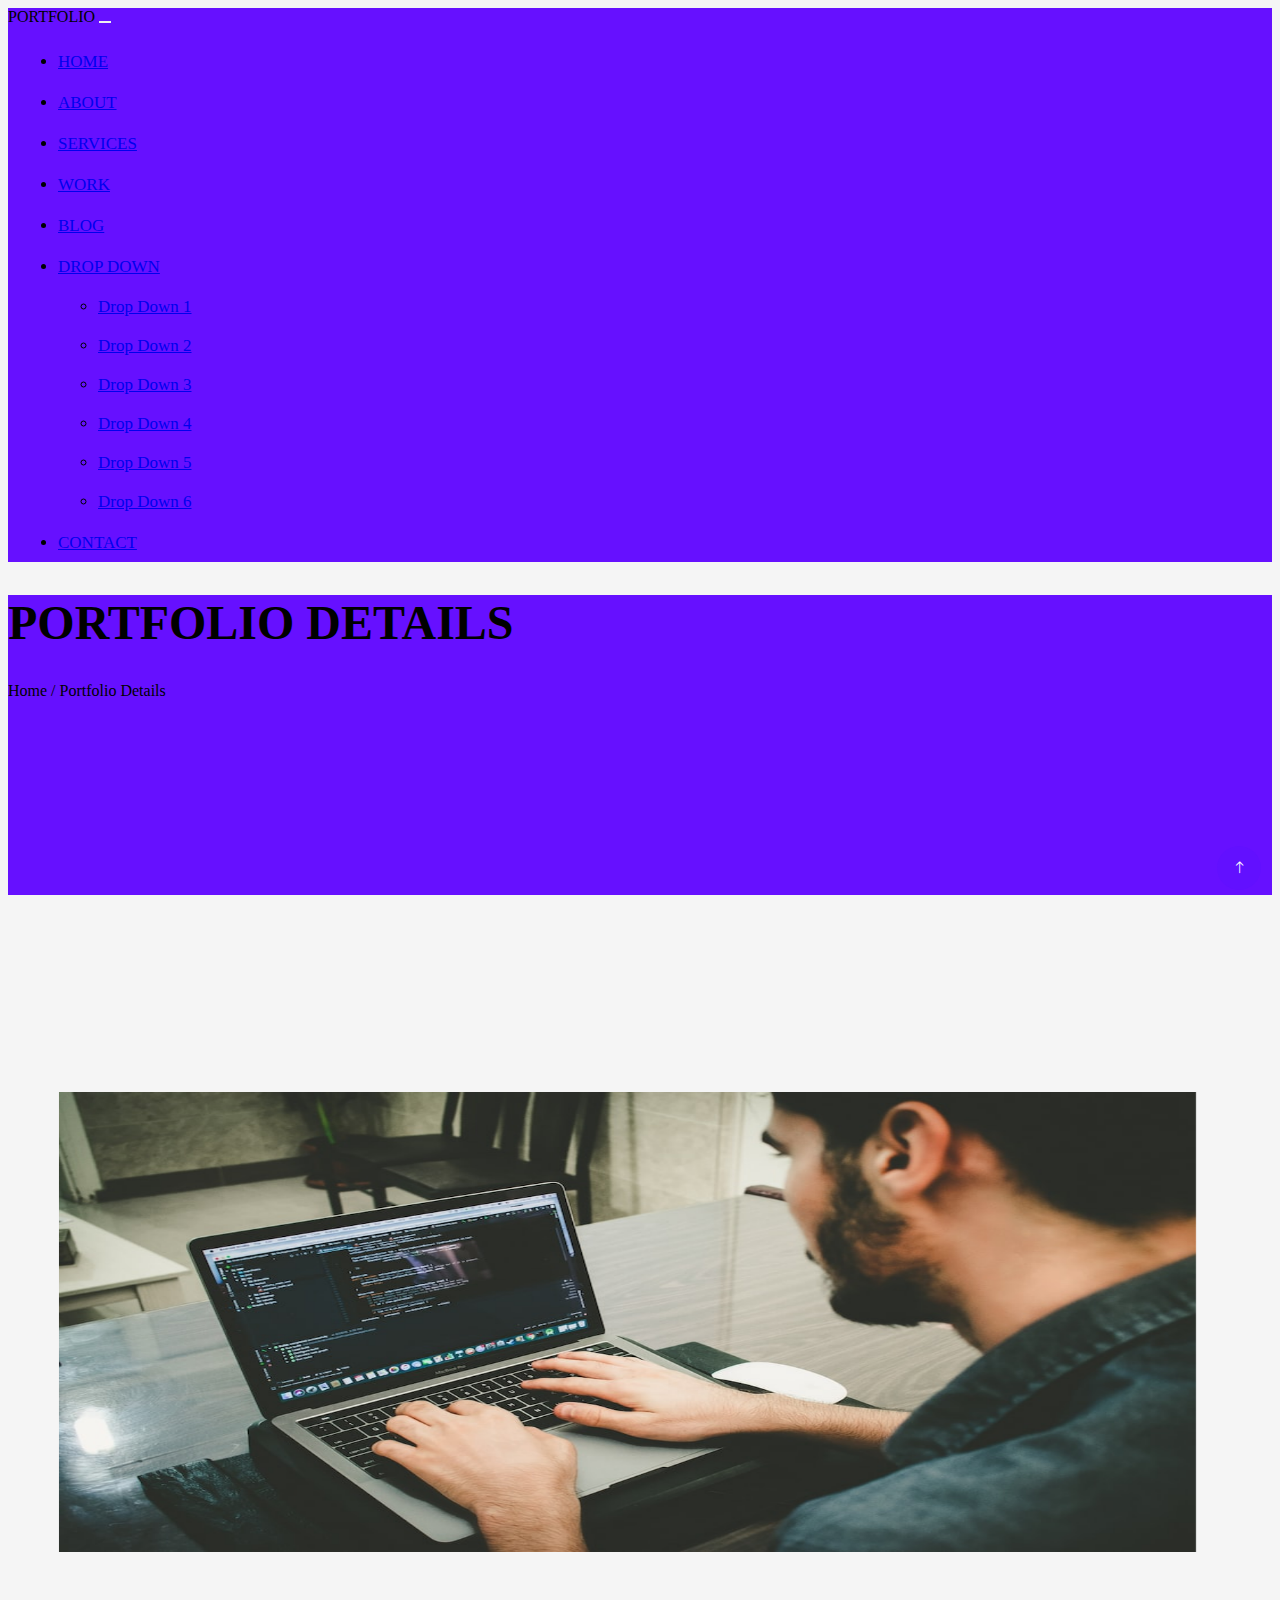
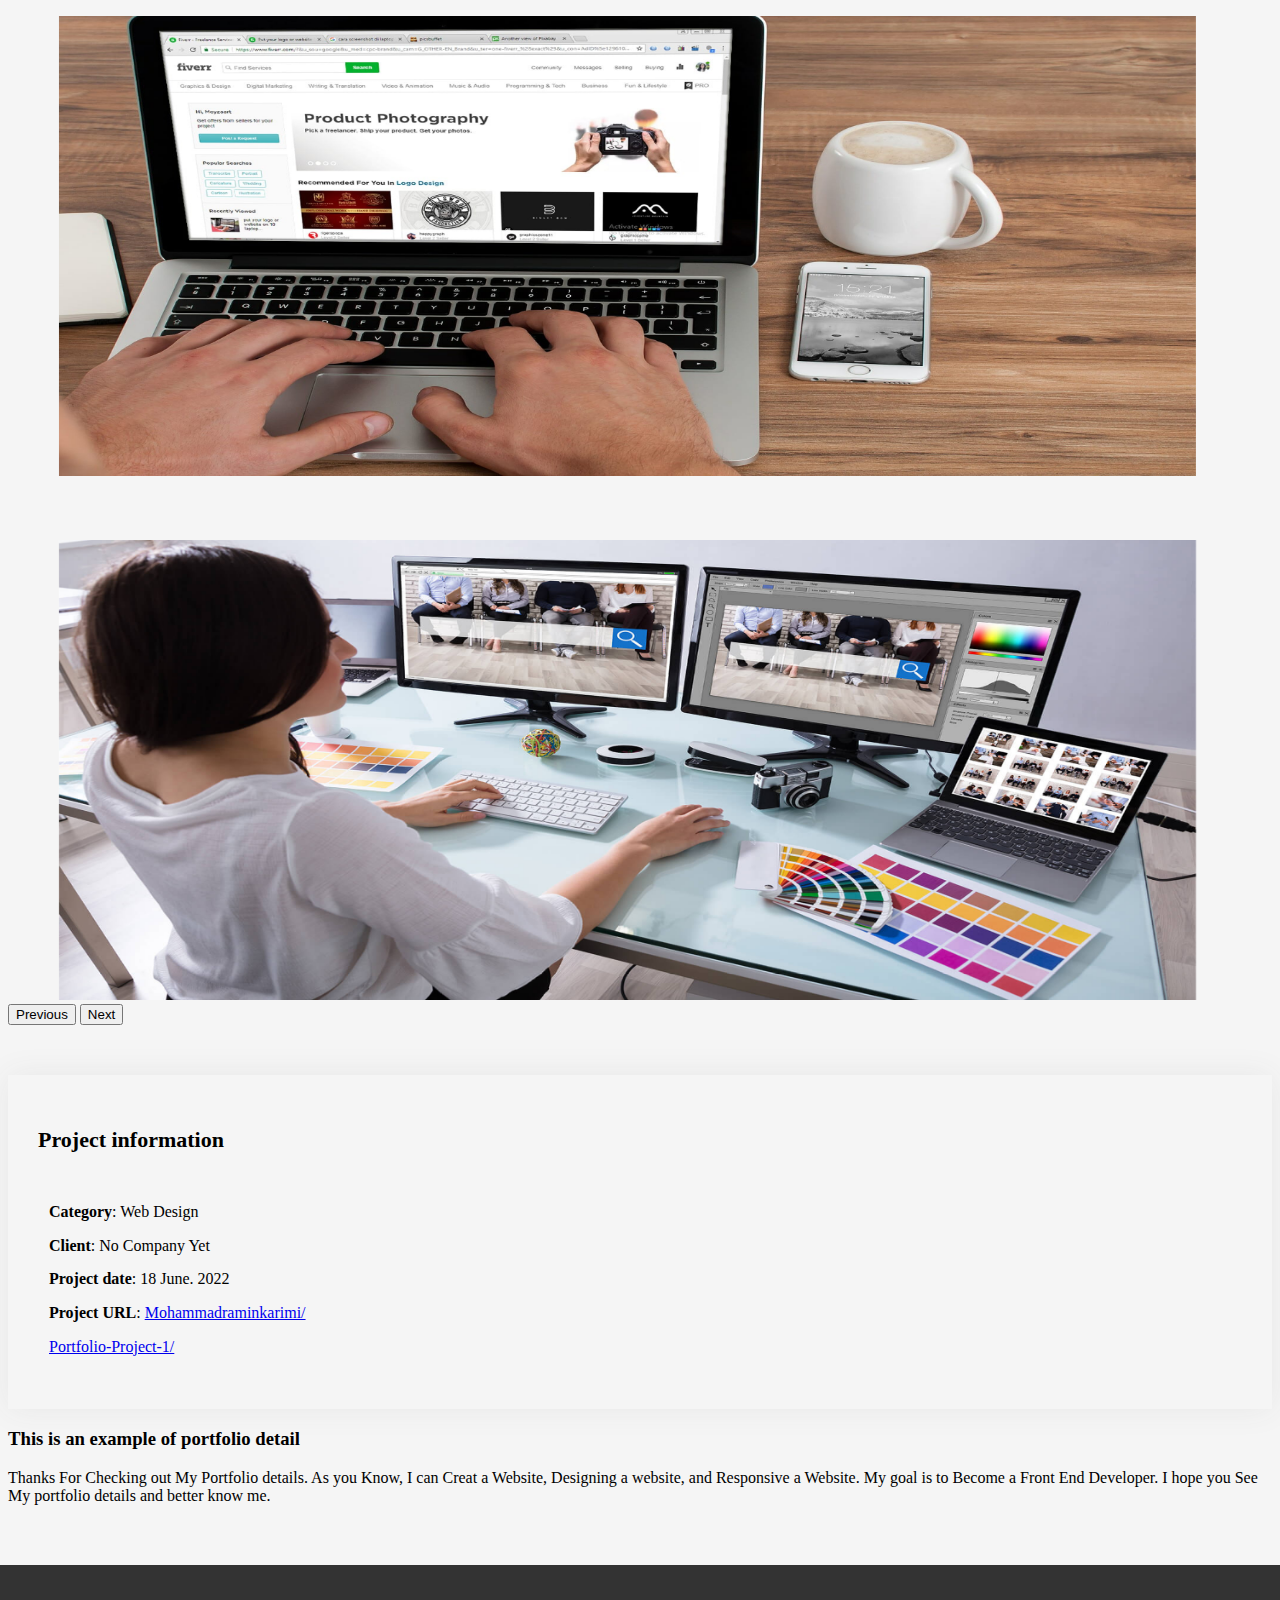
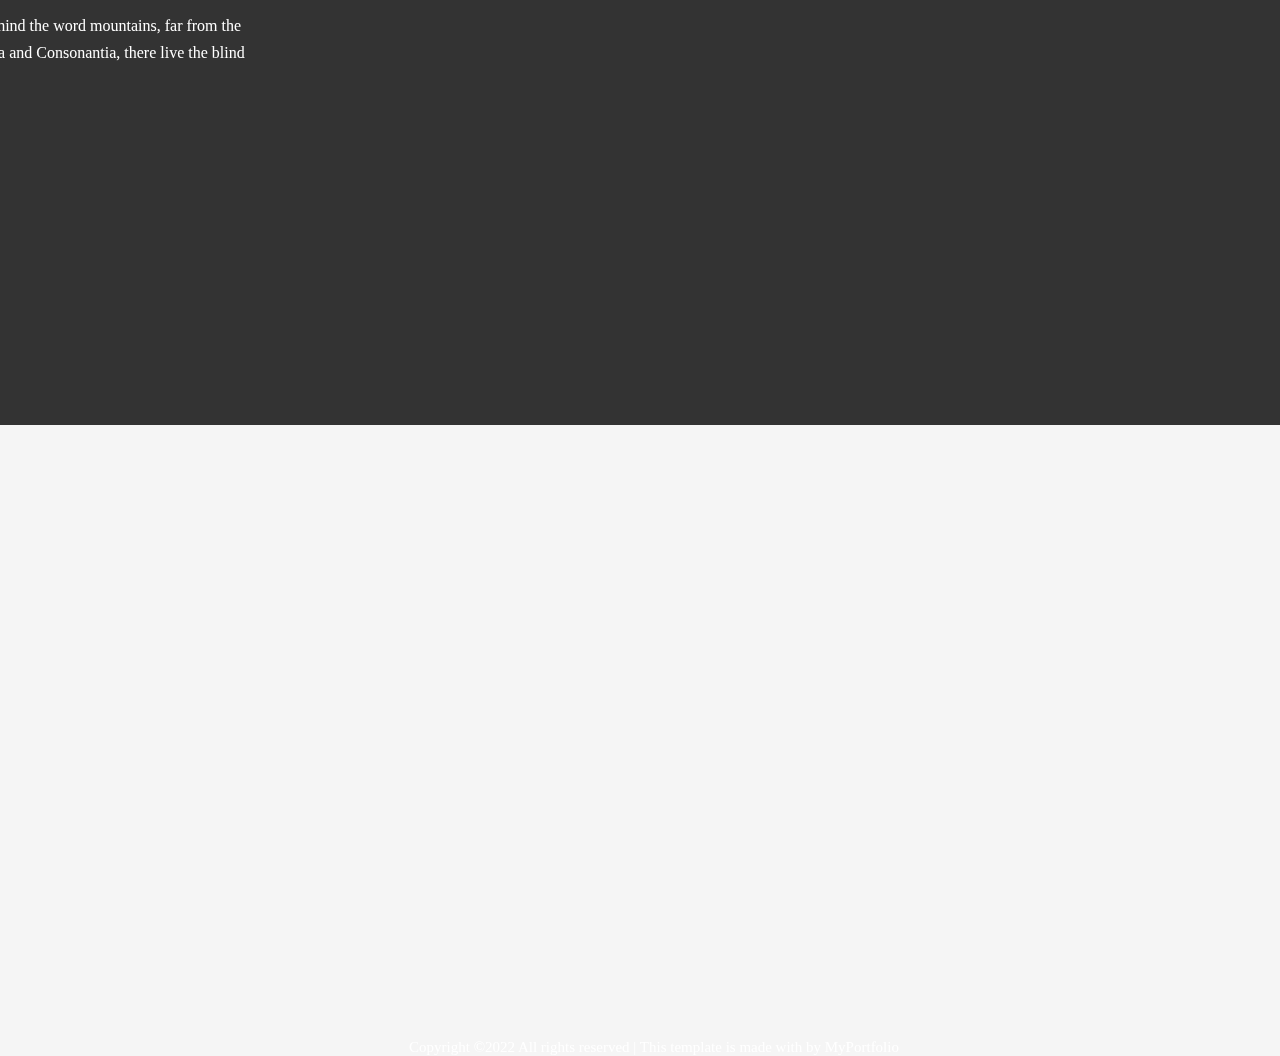
==== commit f948f0db: "update index and css file" ====
--- a/portfoliodetail.html
+++ b/portfoliodetail.html
@@ -2,7 +2,7 @@
 <html>
 <head>
 	<meta charset="utf-8">
-	<meta name="viewport" content="width=device-width, initial-scale=1.0" />
+	<meta name="viewport" content="width=device-width, initial-scale=1.0; maximum-scale=1.0;"/>
 	<link href="https://cdn.jsdelivr.net/npm/bootstrap@5.0.2/dist/css/bootstrap.min.css" rel="stylesheet" integrity="sha384-EVSTQN3/azprG1Anm3QDgpJLIm9Nao0Yz1ztcQTwFspd3yD65VohhpuuCOmLASjC" crossorigin="anonymous">
 	<link rel="stylesheet" type="text/css" href="css/style.css">
     <link rel="stylesheet" href="https://cdn.jsdelivr.net/npm/bootstrap-icons@1.7.2/font/bootstrap-icons.css">
@@ -11,17 +11,17 @@
 </head>
 <body>
 	<!-- header -->
-	 <nav id="navbar" class="navbar navbar-expand-lg navbar-dark fixed-top">
+	 <nav id="navbar" class="navbar navbar-expand-md navbar-dark fixed-top">
 	 <div class="container-xxl">
 	  <span class="nav-logo h3 mt-2 text-light">PORTFOLIO</span>
-	  <button class="navbar-toggle navbar-toggler" type="button" data-bs-toggle="collapse" data-bs-target="#toggleMenu" aria-controls="toggleMenu" aria-expanded="false" aria-label="Toggle navigation">
+	  <button class="navbar-toggle navbar-toggler" type="button"data-bs-toggle="collapse" data-bs-target="#toggleMenu" aria-controls="toggleMenu" aria-expanded="false" aria-label="Toggle navigation">
 	   <i class="bi bi-list mobile-nav-toggles border-0"></i>
 	  </button>
 	   <div class="collapse navbar-collapse" id="toggleMenu">
      <div class="me-auto"></div>
 	   	<ul class="navbar-nav">
 	   	<li class="nav-item">
-	   		<a href="#contact" class="nav-link text-light">HOME</a>
+	   		<a href="index.html" class="nav-link text-light">HOME</a>
 	   	</li>
 	   		<li class="nav-item">
 	   		<a href="index.html" class="nav-link text-light">ABOUT</a>
@@ -66,7 +66,7 @@
 	  </div>
 	 <!-- End Body Section -->
 	 <!-- Portfolio-detail -->
-	 <section id="portfolio-detail" class="portfolio-detail">
+	 <section class="portfolio-detail">
 	 <div class="container">
 	 <div class="row gy-4">
 	  <div class="col-lg-8">
--- a/css/style.css
+++ b/css/style.css
@@ -1,25 +1,12 @@
-
-
 html{
-	margin: 0;
-	padding: 0;
-	-webkit-text-size-adjust: none;
-}
-
-
-
-@media screen and (max-width: 900px) {
-	html {
-       overflow-x: hidden;
-       -webkit-text-size-adjust: none;
-	}
+	scroll-behavior: smooth;
+	scroll-padding-top: var(--scroll-padding, 50px);
 }
 
 body{
-	background-color: #f5f5f5;
-    overflow-x: hidden;
-	
-}
+	overflow-x: hidden;
+	}
+
 .banners{
 	position: relative;
 	background-color: #d9b611;
@@ -53,7 +40,7 @@
 @media screen and (max-width: 900px) {
 	.banners {
 		position: relative;
-		margin-top: 57px;
+		margin-top: 0px;
 		z-index: 2;
 	}
 
@@ -63,7 +50,7 @@
 	}
 	.banners-close{
 		position: absolute;
-		left: 92%;
+		left: 88.2%;
 		top: -1%;
 
 	}
@@ -75,9 +62,31 @@
 
 	}
 }
+
+.sticky {
+	z-index: 999;
+	position: fixed;
+	background-color: #333;
+}
 .navbar{
-	margin-top: 29px;
-}
+	position: sticky;
+	top: 0;
+}
+
+@media screen and (max-width:900px) {
+	.navbar{
+	   overflow-x: hidden;
+	}
+    
+    .sticky{
+    	position: fixed;
+    	background-color: #333;
+    	z-index: 999;
+    }
+
+	
+}
+
 
 .mobile-nav-toggle {
     color: #fff;
@@ -109,25 +118,12 @@
 		display: block;
 		
 	}
-	
 }
 
 @media (max-width: 900px) {
-    .container {
-      padding:0;
-      margin:0;
-    }
-    body {
-      overflow-x: hidden;
-    }
-   
-    .navbar{
-    	padding-top: 3px;
-    	margin-top: 0;
-    	background: #6610f2;
-    	overflow-x: hidden;
-    }
-   
+   body{
+   	overflow-x: hidden;
+   }
     .navbar-toggler{
     	margin-top: 1px;
     }
@@ -147,7 +143,7 @@
 .image{
 	background-image: linear-gradient( rgba(0, 0, 0, 0.4), rgba(0, 0, 0, 0.4) ), url(../images/web.webp);
 	height: 600px;
-	margin-top: 0px;
+	margin-top: -79px;
 	background-repeat: no-repeat;
 	background-size: cover;
 	display: flex;
@@ -213,6 +209,8 @@
 		height: 650px;
 		background-position: center;
 		overflow-x: hidden;
+		margin-top: -97px;
+		
 	
 	}
 	.image h2{
@@ -326,8 +324,10 @@
 }
 @media screen and (max-width: 900px) {
    .skill-mf{
-   	margin-top: -140px;
+   	margin-top: 8px;
    	float: left;
+   	position: relative;
+   	left: -3.7%;
    	
    }
    .skillbar{
@@ -374,6 +374,7 @@
 	.box-shadow-full {
     padding: 1rem;
     position: relative;
+    margin-top: 0px;
     background-color: #fff;
     z-index: 2;
     box-shadow: 0 1px 1px 0 rgb(0 0 0 / 13%), 0 2px 5px 0 rgb(0 0 0 / 29%);
@@ -386,7 +387,7 @@
    .img-fluid{
    	position: absolute;
    	top: 0.7%;
-   	left: 3%;
+   	left: 0%;
    }
    
 
@@ -394,7 +395,7 @@
 
 }
    .about-info{
-	margin-left: -29px;
+	margin-left: -43px;
 	margin-top: 6px;
 
   }
@@ -445,7 +446,7 @@
        position: absolute;
        top: 94%;
        z-index: 9;
-       left: -46%;
+       left: -49%;
     }
 
 
@@ -453,8 +454,8 @@
 	#about-parag{
 		position: relative;
 		width: 400px;
-		margin-top: -190px;
-		left: -52%;
+		margin-top: -150px;
+		left: -54.5%;
 
 	}
 }
@@ -813,7 +814,7 @@
 
 @media screen and (max-width: 1000px) {
 	.text-center .text-title-a{
-		margin-top: 500px;
+		margin-top: 550px;
 		margin-left: -10px;
 	}
 	.text-title::before{
@@ -865,6 +866,7 @@
 	font-size: 3rem;
 	z-index: 2;
 	color: #000;
+	margin-top: 60px;
 }
 .tem {
   font-size: 14px;
@@ -919,7 +921,9 @@
 .card-footer{
 	padding: 0.5rem 1rem;
 	background-color: rgba(0,0,0,.03);
-	border-top: 1px solid rgba(0,0,0,.125);
+	border-top: 1px solid rgba(0,0,0,.03);
+
+
 	background-color: #fff;
 
 }
@@ -1175,26 +1179,6 @@
  
 }
 
-.popup{
-	width: 400px;
-	height: 360px;
-	background-color: #333;
-	position: absolute;
-	top: 0%;
-	left: 50%;
-	transform: translate(-50%, -50%) scale(0.1);
-    visibility: hidden;
-    transition: transform 0.4s, top 0.4s;
-
-}
-
-
-.open-pop{
-	top: 50%;
-	transform: translate(-50%, -50%) scale(1);
-	visibility: visible;
-}
-
 .popup-info{
 	position: absolute;
 	left: 8%;
@@ -1235,20 +1219,6 @@
 	margin-left: 43px;
 }
 
-.popup-p a{
-	font-size: 19px;
-	padding: 12px 110px;
-	background-color: #4ee44e;
-	color: #fff;
-	text-decoration: none;
-	position: absolute;
-	left: 15%;
-    margin-top: 56px;
-}
-
-.ok{
-	margin-top: 30px;
-}
 footer{
 	width: 1560px;
 	height: 460px;
@@ -1332,7 +1302,7 @@
 	.footers .navs{
 	
 		position: relative;
-		margin-left: -440px;
+		margin-left: -420px;
 		margin-top: 50px;
 		
 	}
@@ -1356,7 +1326,7 @@
 
 	.footers .sorvice {
 	    position: relative;
-	    margin-left: -1330px;
+	    margin-left: -1270px;
 		margin-top: 46px;
 
 	}
--- a/css/detail.css
+++ b/css/detail.css
@@ -1,3 +1,5 @@
+
+
 body{
 	background-color: #f5f5f5;
 	overflow-x: hidden;
@@ -11,8 +13,6 @@
 
 
 
-
-
 .navbar{
 	background-color: #6610ff;
 	margin-top: 0px;
@@ -21,7 +21,7 @@
 	background:#6610ff;
 	position: relative;
 	height: 300px;
-	margin-top: 74px;
+	margin-top: -47px;
 
 }
  .mobile-nav-toggles{
@@ -65,7 +65,7 @@
 		height: 300px;
 		background-position: center;
 		position: relative;
-		margin-top: 56px;
+		margin-top: -47px;
 	}
 	.header h1{
 		margin-top: 80px;
@@ -113,6 +113,7 @@
 	height: 460px;
 	position: relative;
 	background-position: center;
+	left: 4%;
 }
 
 @media screen and (max-width: 1000px) {
@@ -124,7 +125,7 @@
     }
     .carousel-item{
     	position: relative;
-    	left: 4%;
+    	left: -1%;
     	margin-top: 170px;
     }
     
